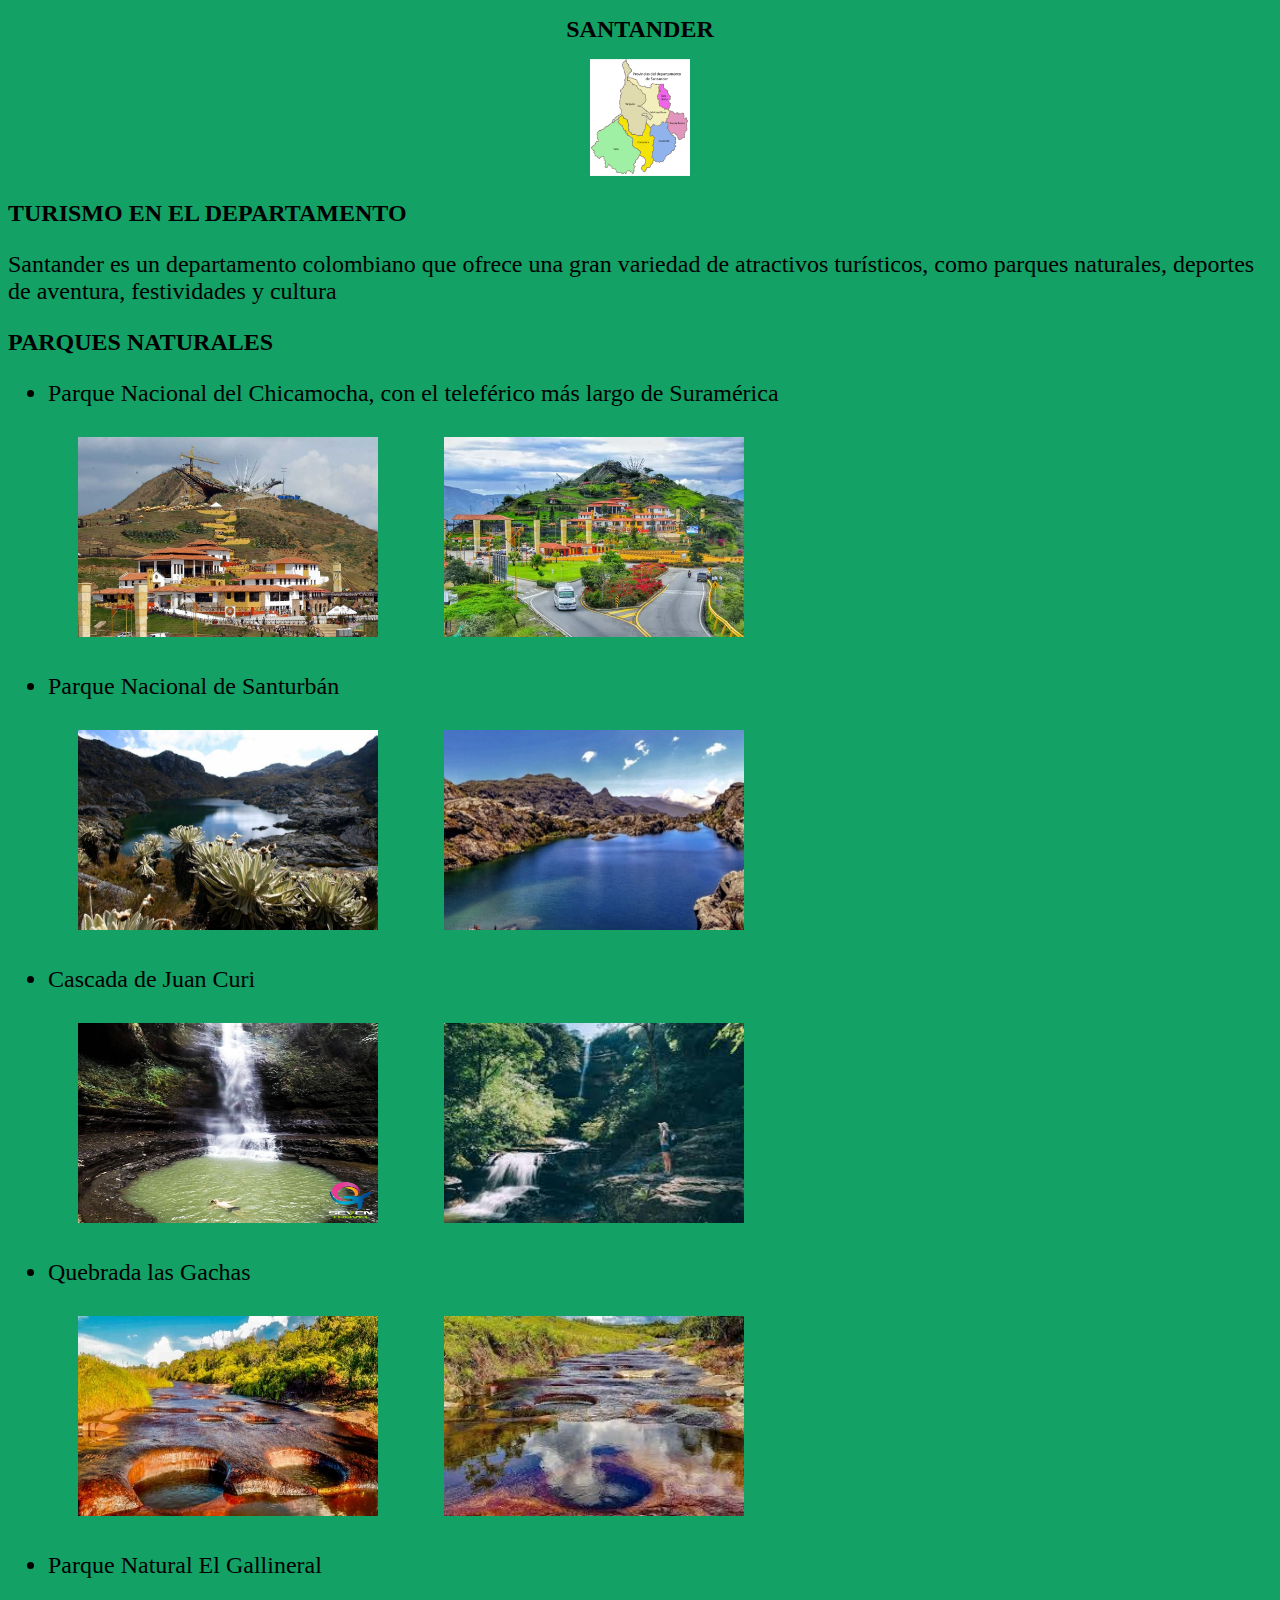
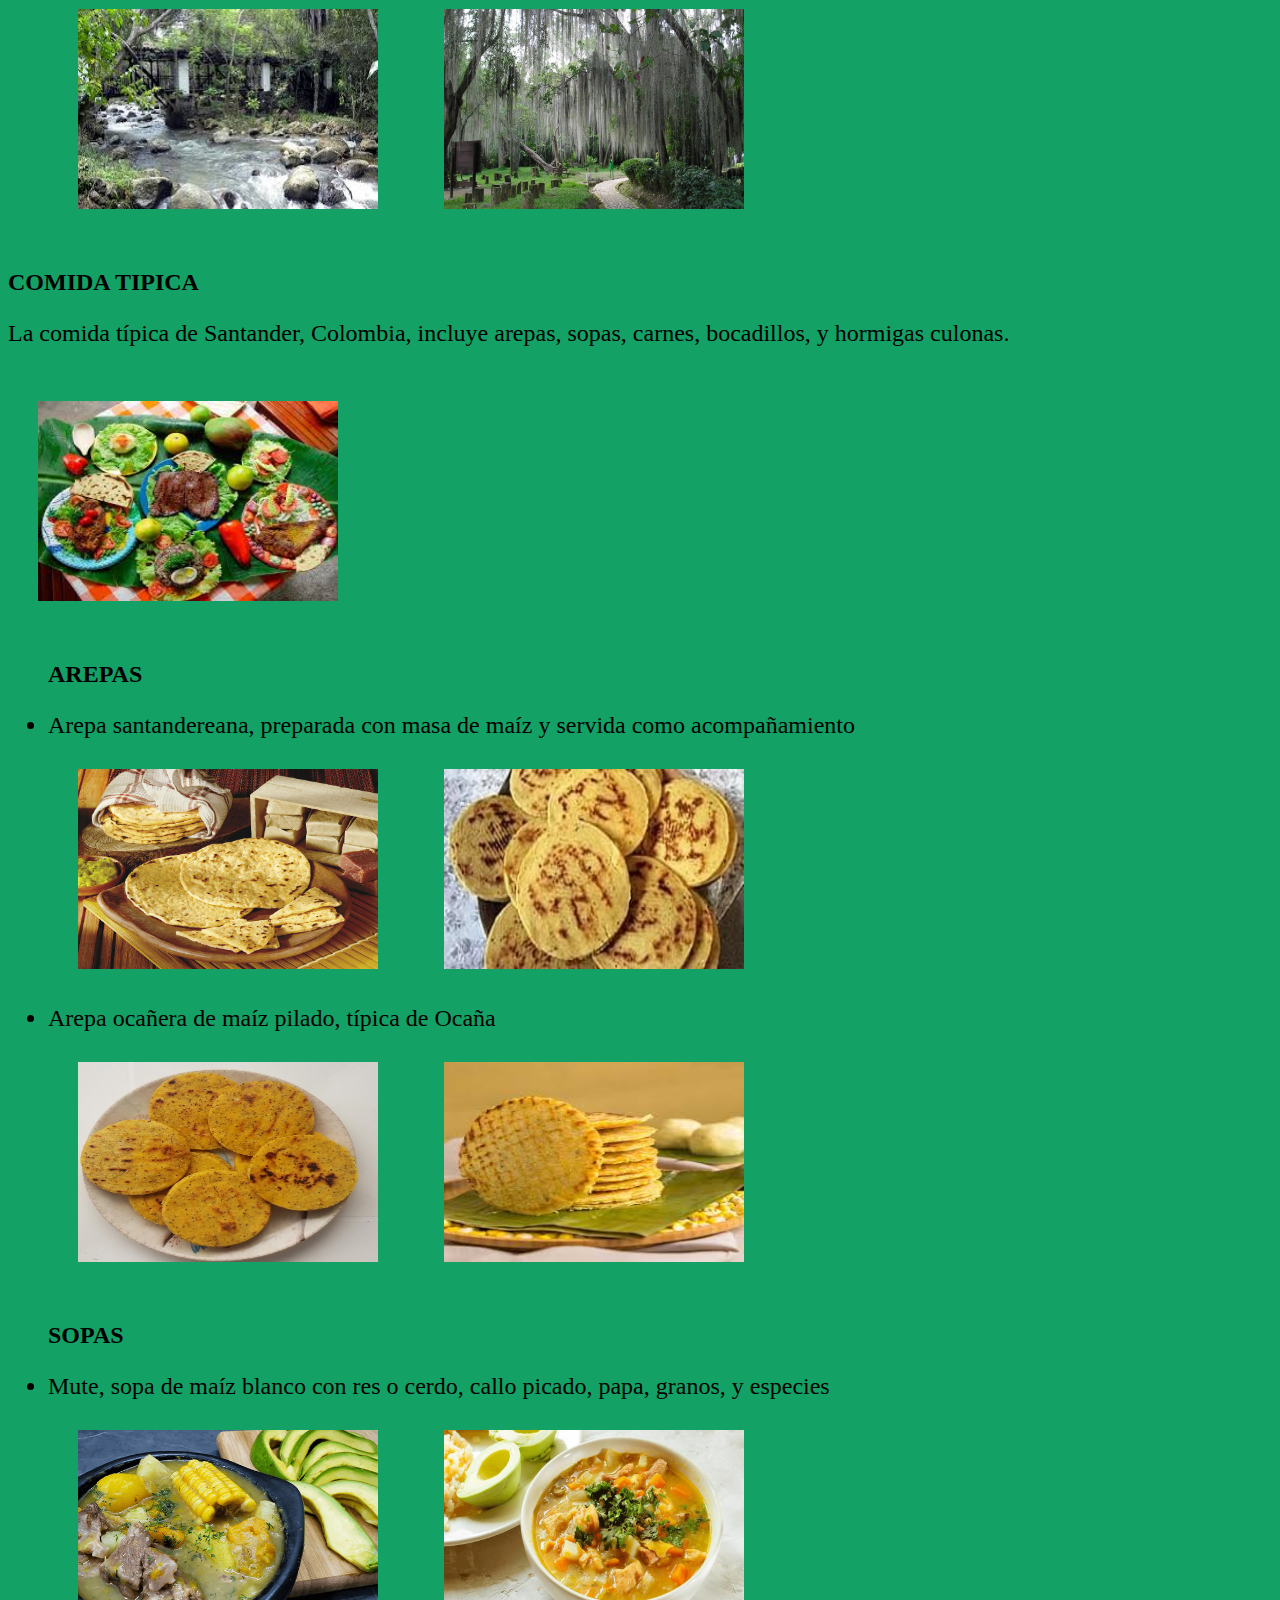
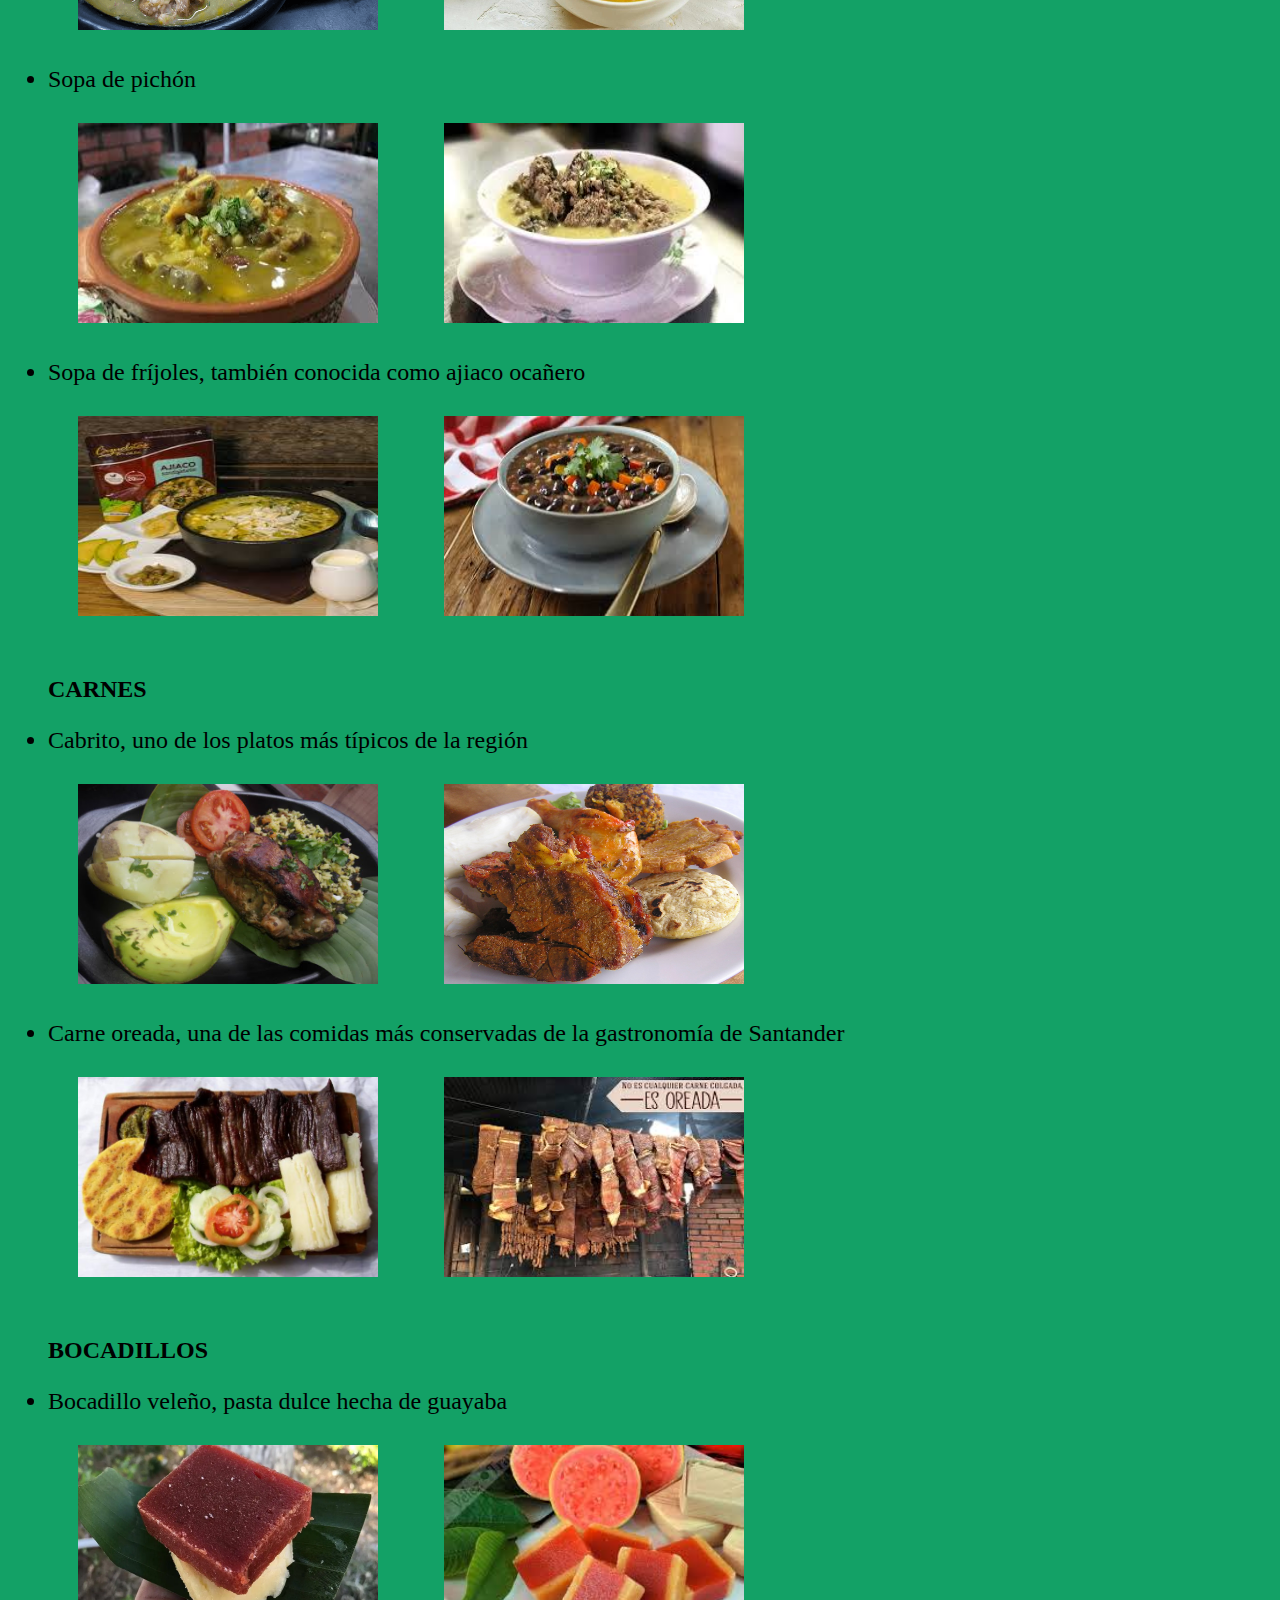
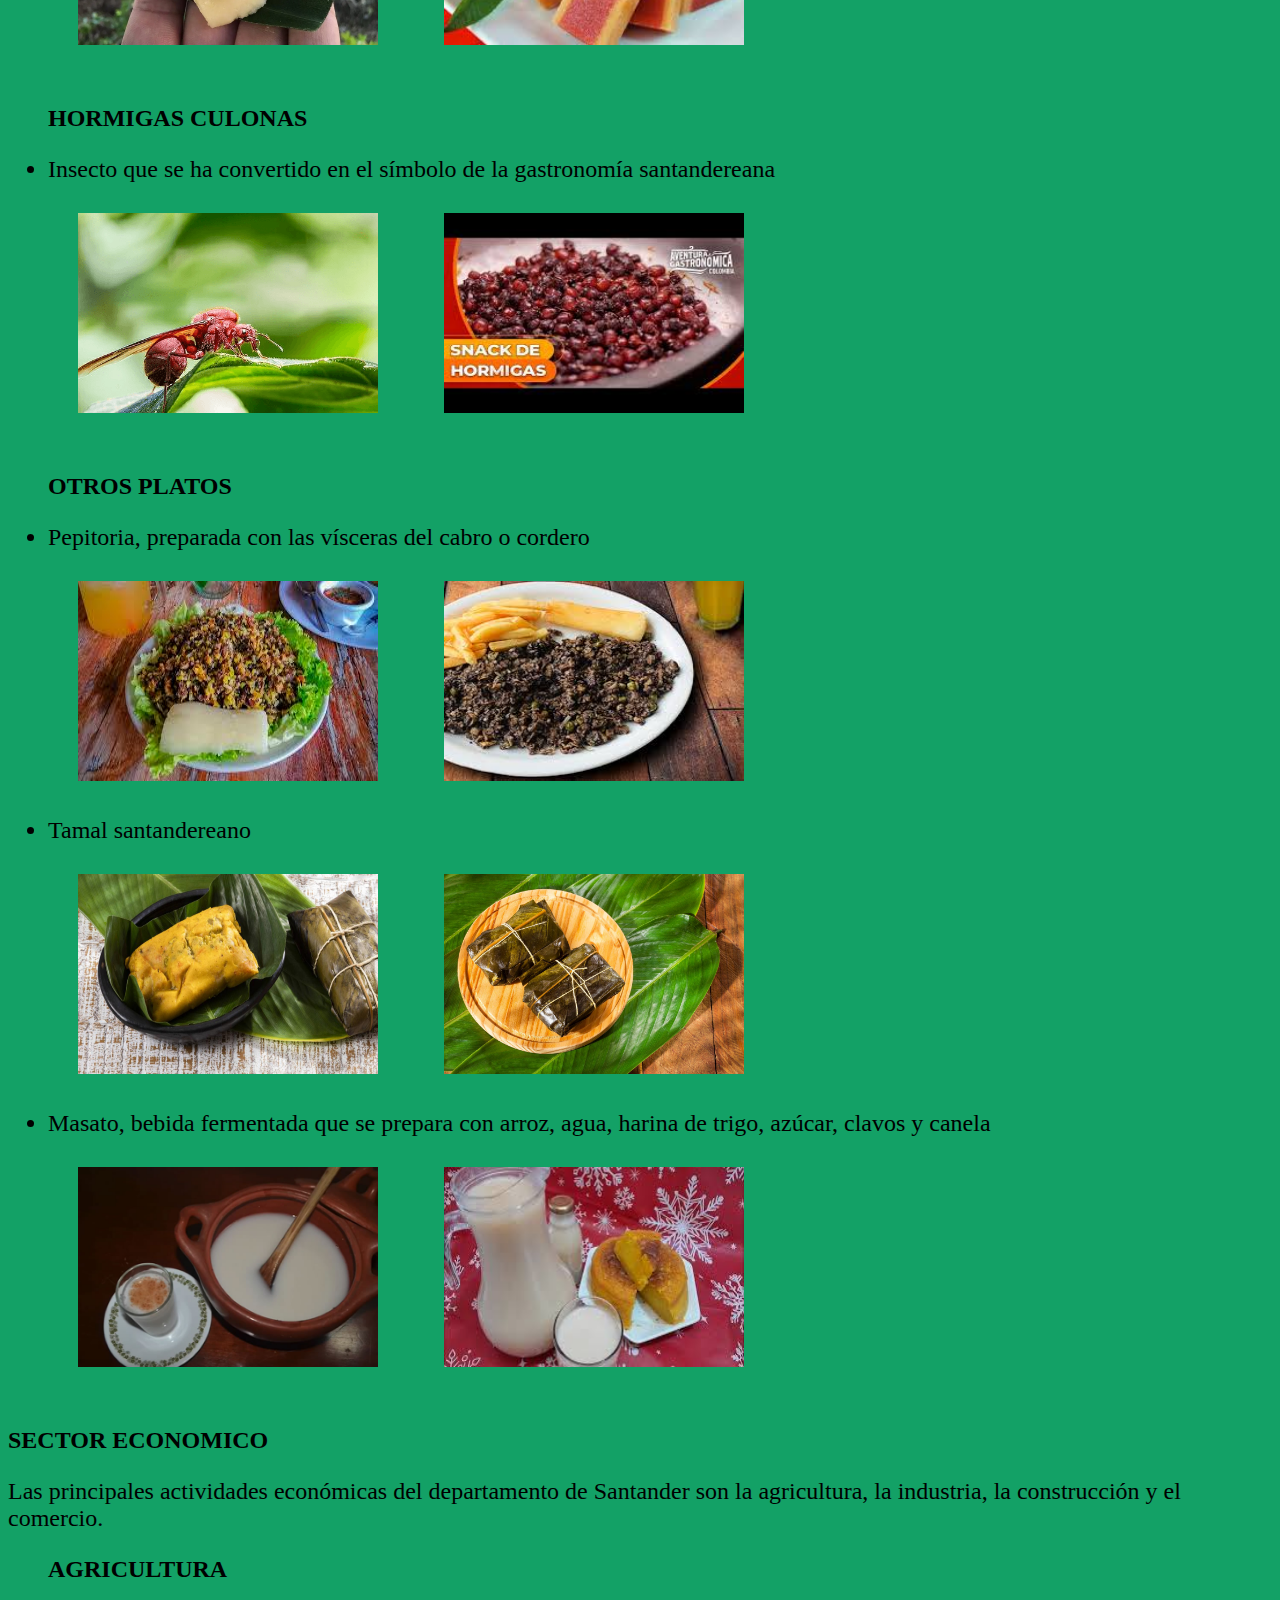
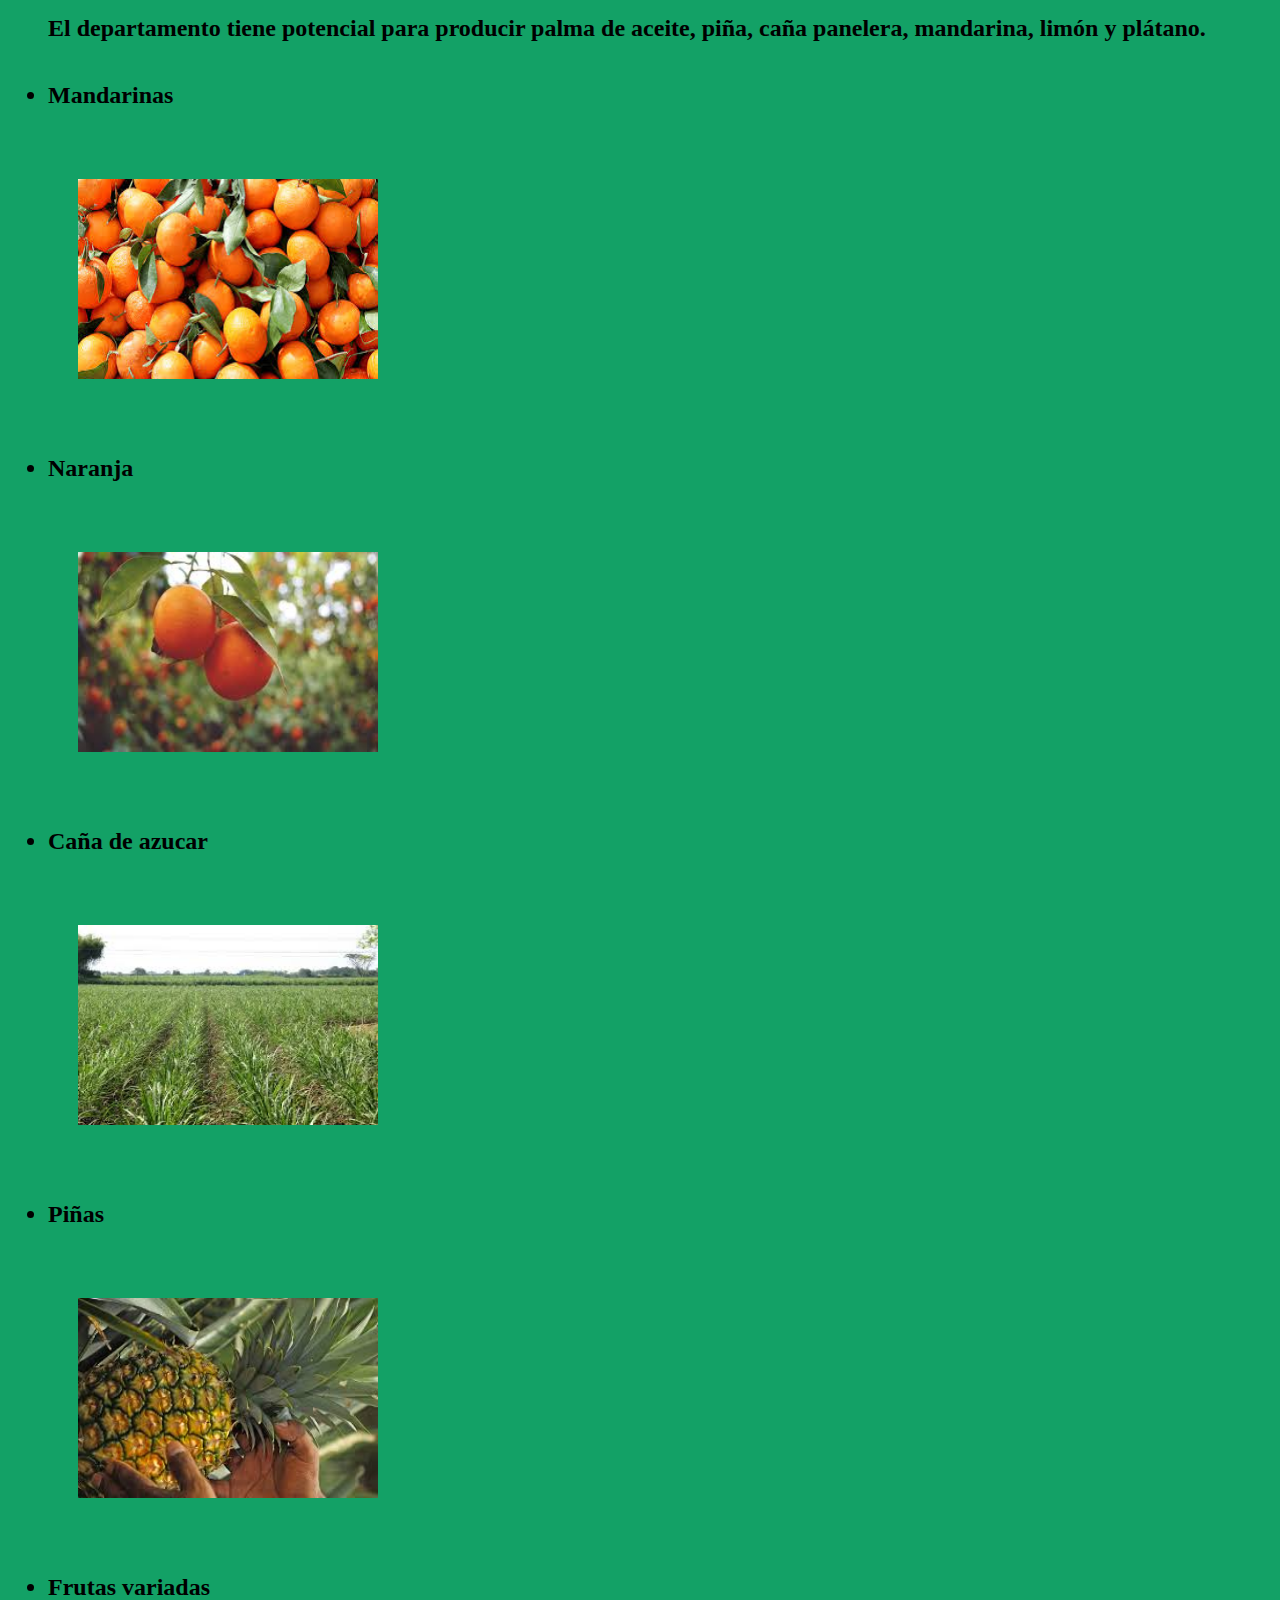
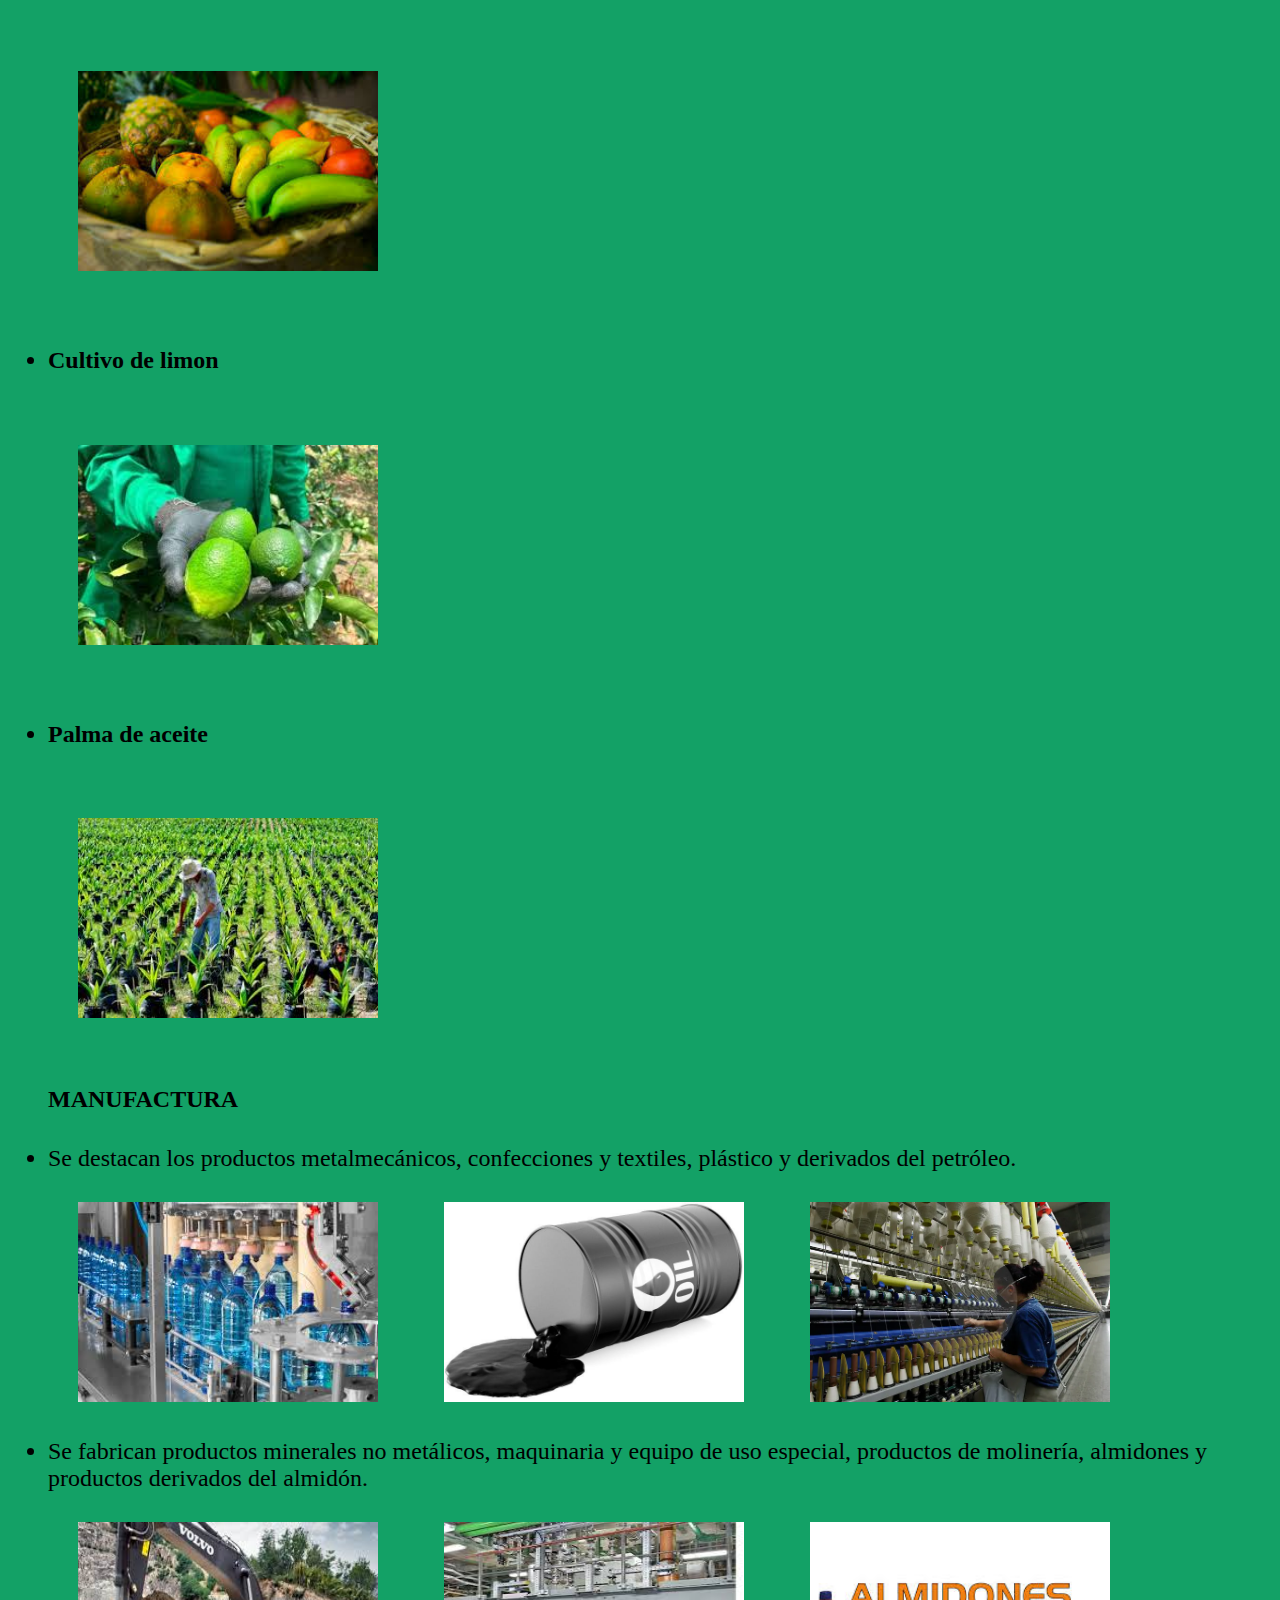
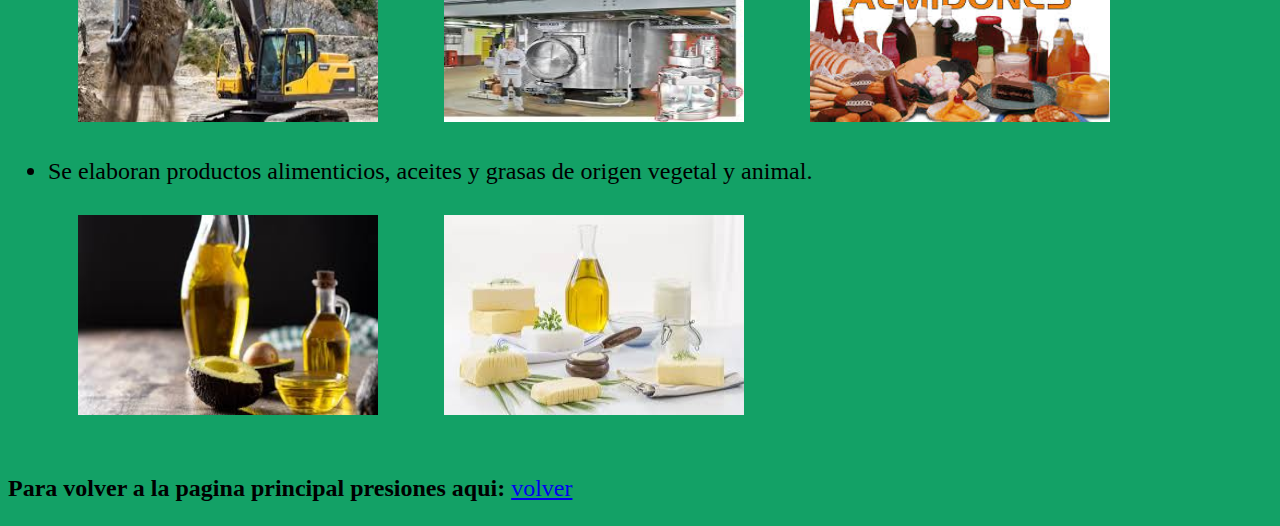
==== santander.html @ e1f6dd70 "initial commit" ====
<!DOCTYPE html>
<html lang="en">
<head>
    <meta charset="UTF-8">
    <meta name="viewport" content="width=device-width, initial-scale=1.0">
    <title>SANTANDER</title>
    <link rel="stylesheet" href="css/stylesantander.css">
</head>
<body>
    <div class="container">
        <h1>SANTANDER</h1>
        <div class="zona">
            <img src="imagenes/350px-Departamento_de_Santander,_Colombia_Mapa.png" alt="">
        </div>
        <div>
        <h3>TURISMO EN EL DEPARTAMENTO</h3>
        <p>Santander es un departamento colombiano que ofrece una gran variedad de atractivos turísticos, como parques naturales, deportes de aventura, festividades y cultura</p>
        </div>
        <div class="turismo">
            <h3>PARQUES NATURALES</h3>
            <ul>
                <li>Parque Nacional del Chicamocha, con el teleférico más largo de Suramérica</li>
                <img src="imagenes/turismo-y-medio-ambiente-santander-centenario.jpg" alt="Parque Chicamocha, Santander">
                <img src="imagenes/thpubInt_700X400_8057.webp" alt="parque Chicamocha">
                <li>Parque Nacional de Santurbán</li>
                <img src="imagenes/56b631e2d1562.jpeg" alt="paramo de santurban">
                <img src="imagenes/thu_paramo_de_santurban_1586319860.jpg" alt="paramo de santurban">
                <li>Cascada de Juan Curi</li>
                <img src="imagenes/cascada-de-juan-curi1.webp" alt="cascada juan curi">
                <img src="imagenes/images (2).jpeg" alt="cascada-de-juan-curi">
                <li>Quebrada las Gachas</li>
                <img src="imagenes/quebrada-las-gachas-3acx640.jpg" alt="quebrada las gachas">
                <img src="imagenes/descarga.jpeg" alt="quebrada las gachas">
                <li>Parque Natural El Gallineral</li>
                <img src="imagenes/images (3).jpeg" alt="parque Gallineral">
                <img src="imagenes/parque-el-gallineral-san-gil-4.jpg" alt="parque Gallineral">
            </ul>
        </div>
        <div class="comida">
            <h3>COMIDA TIPICA</h3>
            <p>La comida típica de Santander, Colombia, incluye arepas, sopas, carnes, bocadillos, y hormigas culonas.</p>
            <img src="imagenes/descarga (1).jpeg" alt="comida tipica">
            <ul>
                <h3>AREPAS</h3>
                <li>Arepa santandereana, preparada con masa de maíz y servida como acompañamiento</li>
                <img src="imagenes/arepas-1.jpg" alt="arepa santandereana">
                <img src="imagenes/arepa-santandereana_web.jpg.webp" alt="arepa santandereana">
                <li>Arepa ocañera de maíz pilado, típica de Ocaña</li>
                <img src="imagenes/arepa.jpg" alt="arepa de maiz pelado">
                <img src="imagenes/images (4).jpeg" alt="arepa de maiz pelado">
                <h3>SOPAS</h3>
                <li>Mute, sopa de maíz blanco con res o cerdo, callo picado, papa, granos, y especies</li>
                <img src="imagenes/E3L5RPTEFZFFVA2THGQPKE2WDA.png" alt="sancocho">
                <img src="imagenes/mute-santandereano-1591.gif" alt="mute santandereano">
                <li>Sopa de pichón</li>
                <img src="imagenes/caldo de pichon.jpeg" alt="caldo de pichon">
                <img src="imagenes/sopa de pichon.jpeg" alt="sopa de pichon">
                <li>Sopa de fríjoles, también conocida como ajiaco ocañero</li>
                <img src="imagenes/ajiaco.jpeg" alt="ajiaco santandereano">
                <img src="imagenes/frijol.jpeg" alt="sopa de frijoles">
                <h3>CARNES</h3>
                <li>Cabrito, uno de los platos más típicos de la región</li>
                <img src="imagenes/cabro santandereano.jpg" alt="cabro santandereano">
                <img src="imagenes/cabro.jpg" alt="cabro santandereano">
                <li>Carne oreada, una de las comidas más conservadas de la gastronomía de Santander</li>
                <img src="imagenes/carne oreada.jpeg" alt="carne oreada">
                <img src="imagenes/carne.jpeg" alt="carne oreada">
                <h3>BOCADILLOS</h3>
                <li>Bocadillo veleño, pasta dulce hecha de guayaba</li>
                <img src="imagenes/bocadillo veleño.webp" alt="bocadillo">
                <img src="imagenes/bocadillo.jpeg" alt="bocadillo veleño">
                <h3>HORMIGAS CULONAS</h3>
                <li>Insecto que se ha convertido en el símbolo de la gastronomía santandereana</li>
                <img src="imagenes/hormiga culona.png" alt="hormiga culona">
                <img src="imagenes/hormigas.jpeg" alt="hormigas culonas">
                <h3>OTROS PLATOS</h3>
                <li>Pepitoria, preparada con las vísceras del cabro o cordero</li>
                <img src="imagenes/pepitoria santandereana.jpeg" alt="pepitoria santandereana">
                <img src="imagenes/pepitoria.jpeg" alt="pepitoria santandereana">
                <li>Tamal santandereano</li>
                <img src="imagenes/tamal santandereano.jpeg" alt="tamal santandereano">
                <img src="imagenes/tamal.jpg" alt="tamal santandereano">
                <li>Masato, bebida fermentada que se prepara con arroz, agua, harina de trigo, azúcar, clavos y canela</li>
                <img src="imagenes/masato de arroz.jpg" alt="masato de arroz">
                <img src="imagenes/masato.jpeg" alt="masato de arroz">
            </ul>
        </div>
        <div class="economia">
            <h3>SECTOR ECONOMICO</h3>
            <P>Las principales actividades económicas del departamento de Santander son la agricultura, la industria, la construcción y el comercio.</P>
            <Ul>
                <h3>AGRICULTURA</h3>
                <h4>El departamento tiene potencial para producir palma de aceite, piña, caña panelera, mandarina, limón y plátano. </h4>
                <li><h5>Mandarinas</5></li>
                <img src="imagenes/mandarina.jpeg" alt="mandarina">
                <li><h5>Naranja</h5></li>
                <img src="imagenes/naranja.jpeg" alt="naranja">
                <li><h5>Caña de azucar</h5></li>
                <img src="imagenes/caña de azucar.jpeg" alt="caña de azucar">
                <li><h5>Piñas</h5></li>
                <img src="imagenes/piña.jpeg" alt="piña">
                <li><h5>Frutas variadas</h5></li>
                <img src="imagenes/frutas.jpeg" alt="frutas">
                <li><h5>Cultivo de limon</h5></li>
                <img src="imagenes/limon.jpeg" alt="limon">
                <li><h5>Palma de aceite</h5></li>
                <img src="imagenes/palma de aceite.jpeg" alt="palma de aceite">
                <h4>MANUFACTURA</h4>
                <li>Se destacan los productos metalmecánicos, confecciones y textiles, plástico y derivados del petróleo.</li>
                <img src="imagenes/derivados.jpeg" alt="derivados del petroleo">
                <img src="imagenes/petroleo.jpeg" alt="petroleo">
                <img src="imagenes/textiles.webp" alt="textiles">
                <li>Se fabrican productos minerales no metálicos, maquinaria y equipo de uso especial, productos de molinería, almidones y productos derivados del almidón.</li>
                <img src="imagenes/maquinaria.jpeg" alt="maquinaria">
                <img src="imagenes/almidones.jpeg" alt=" creacion almidones">
                <img src="imagenes/productos.jpeg" alt="productos almidones">
                <li>Se elaboran productos alimenticios, aceites y grasas de origen vegetal y animal.</li>
                <img src="imagenes/aceites.jpeg" alt="aceites">
                <img src="imagenes/grasas.jpeg" alt="grasas">
            </Ul>
        </div>
        <p><strong>Para volver a la pagina principal presiones aqui:</strong> <a href="index.html">volver</a></p>
    </div>
</body>
</html>
---- css/stylesantander.css ----
h1{
    text-align: center;

}
.container .zona img{
    display: flex;
    align-items: center;
    width: 100px;
    margin: auto;
    right: 100vh;
}
*{
    background-color: rgb(19, 161, 102);
    font-size: x-large;
}
p{
    font-size: x-large;
}
.container .turismo  img{
    width: 300px;
    height: 200px;
    right: 100vh;
    padding: 30px;
}
.container .turismo li{
    font-size: x-large;
}
.container .comida img{
    width: 300px;
    height: 200px;
    right: 100vh;
    padding: 30px;
}
.container .economia img{
    width: 300px;
    height: 200px;
    right: 100vh;
    padding: 30px;
}
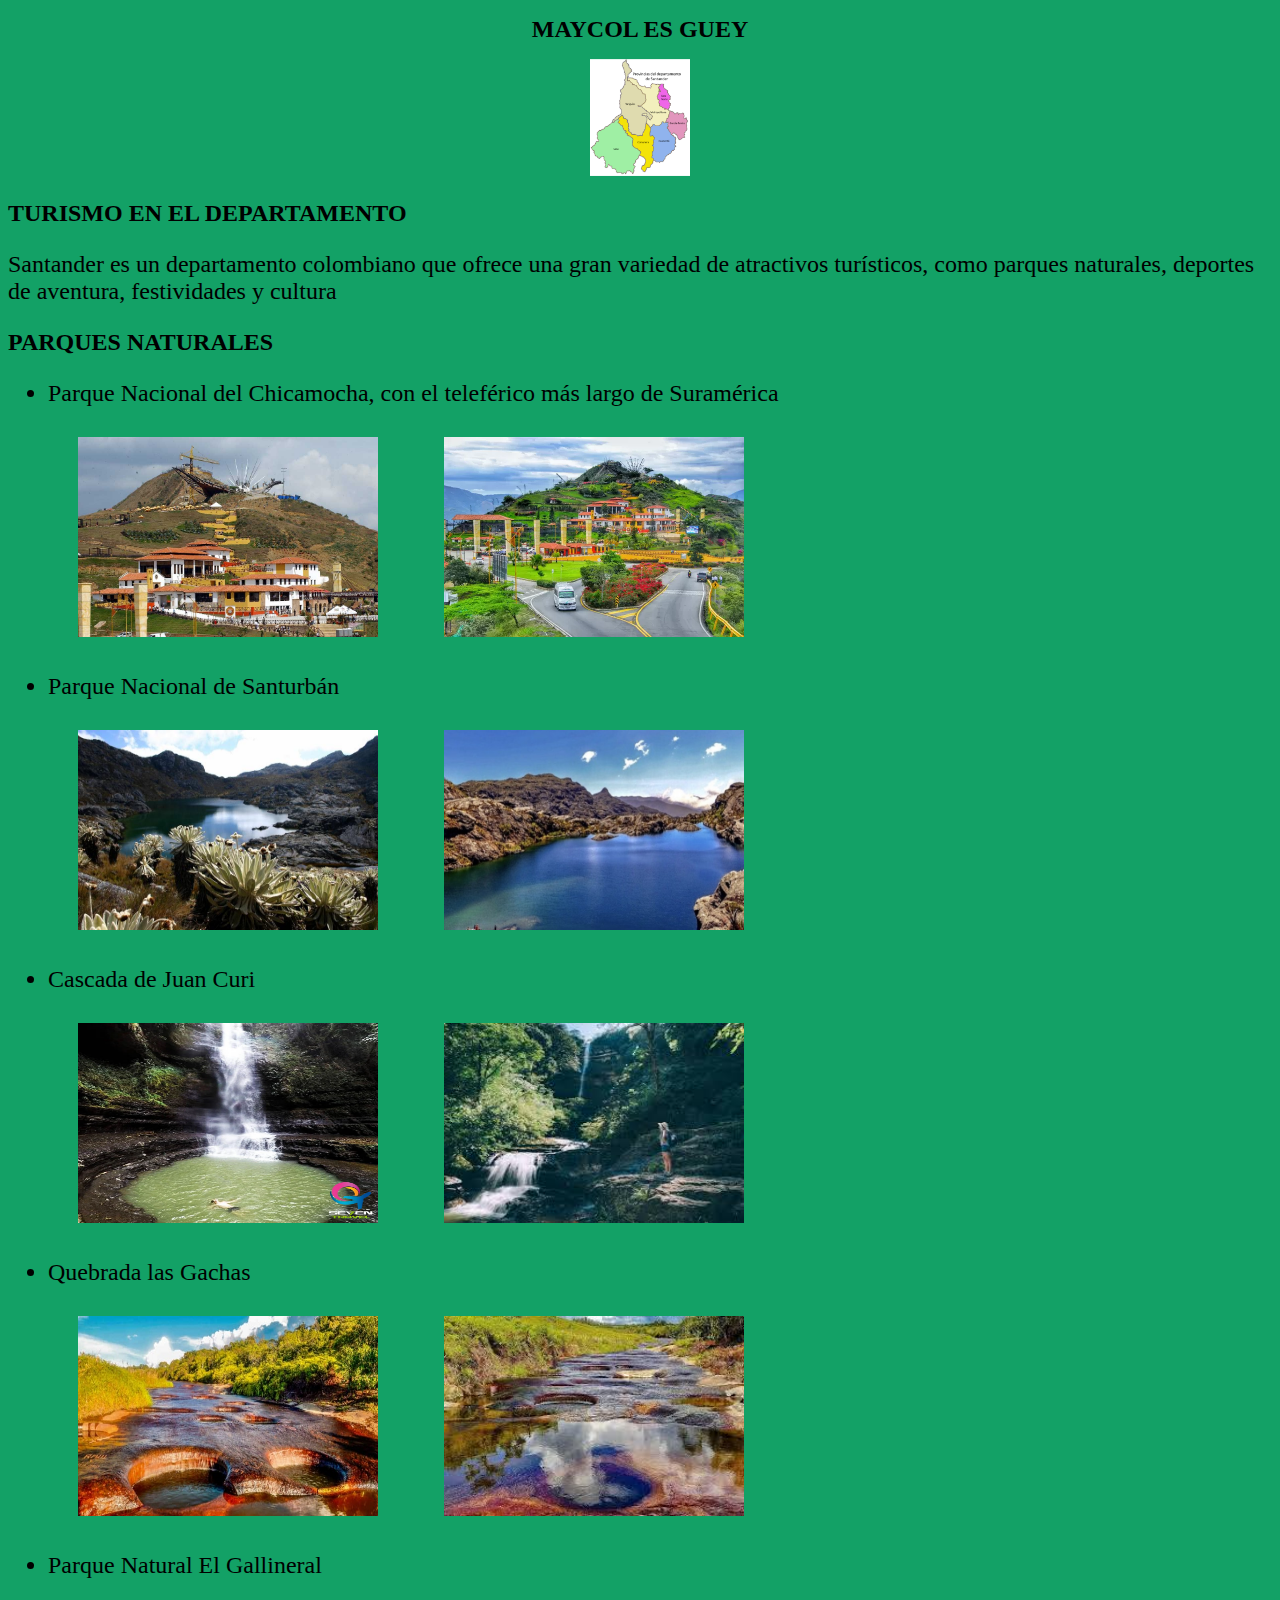
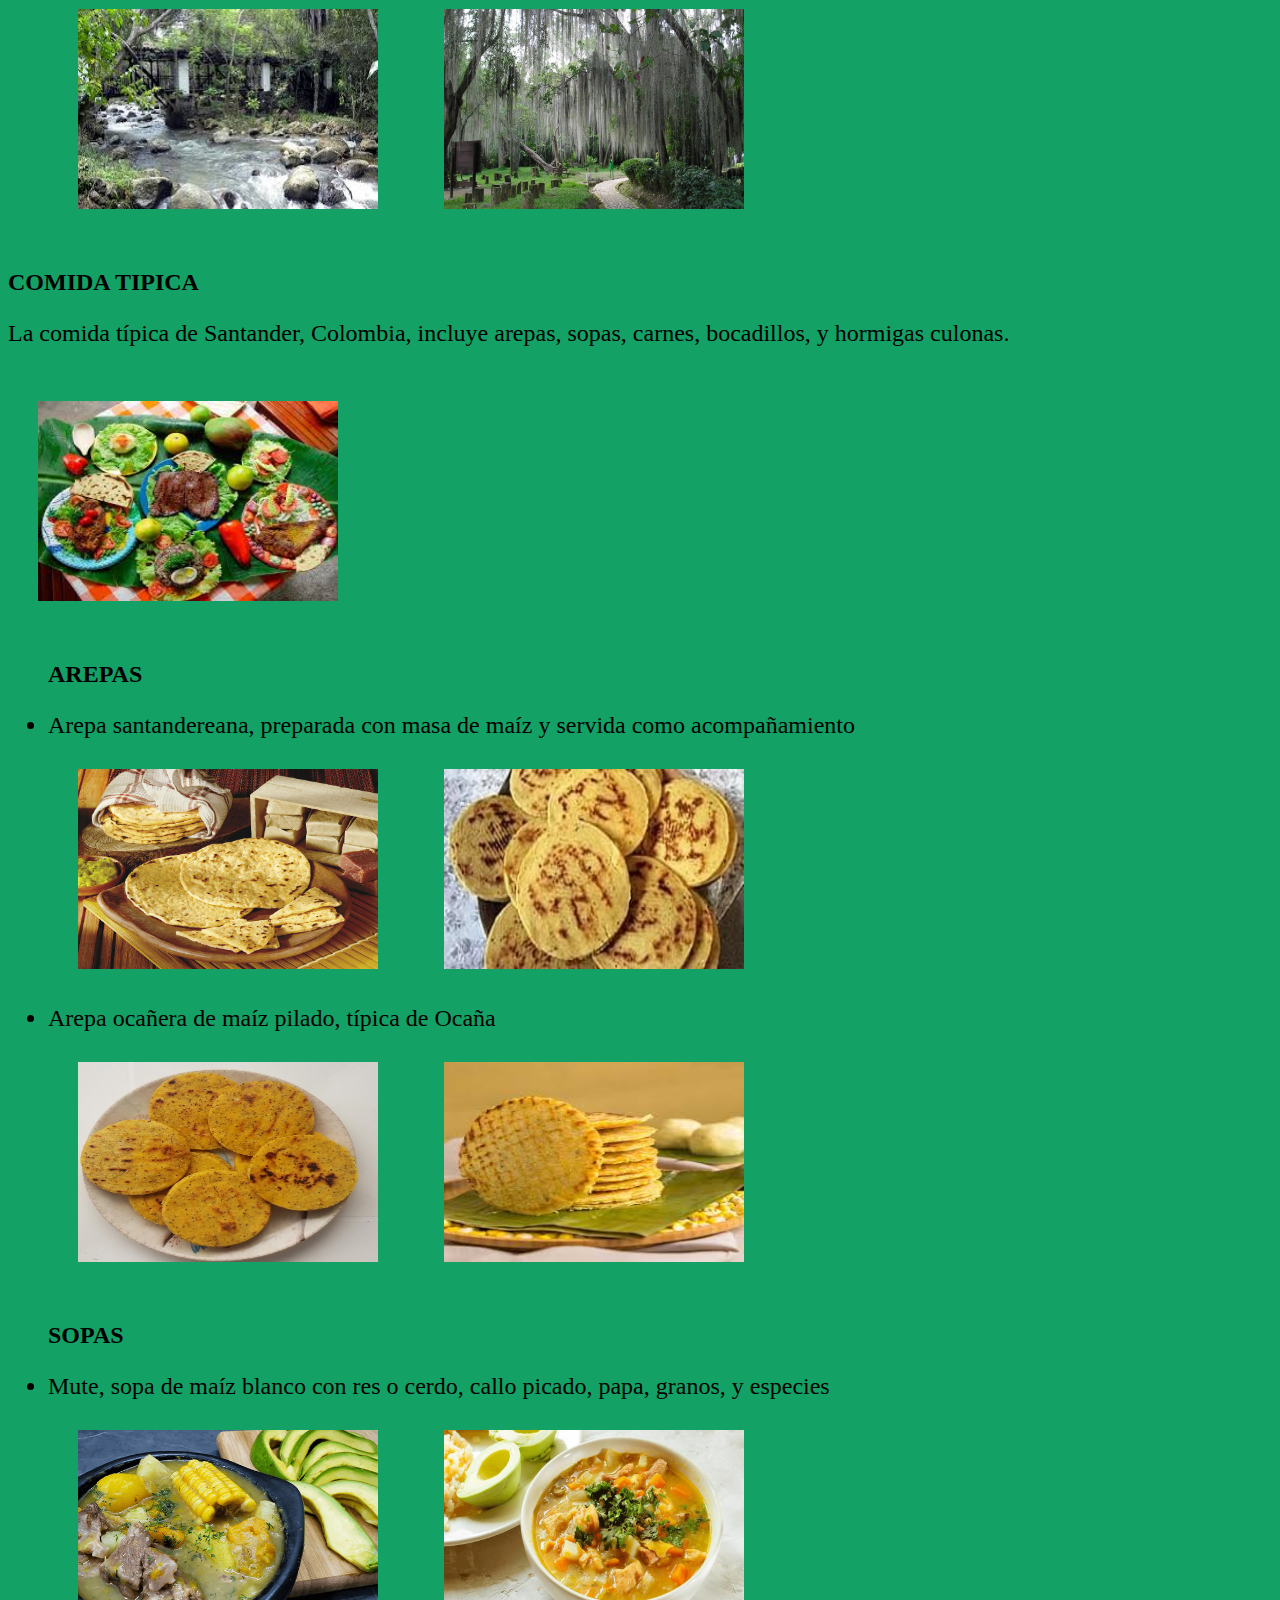
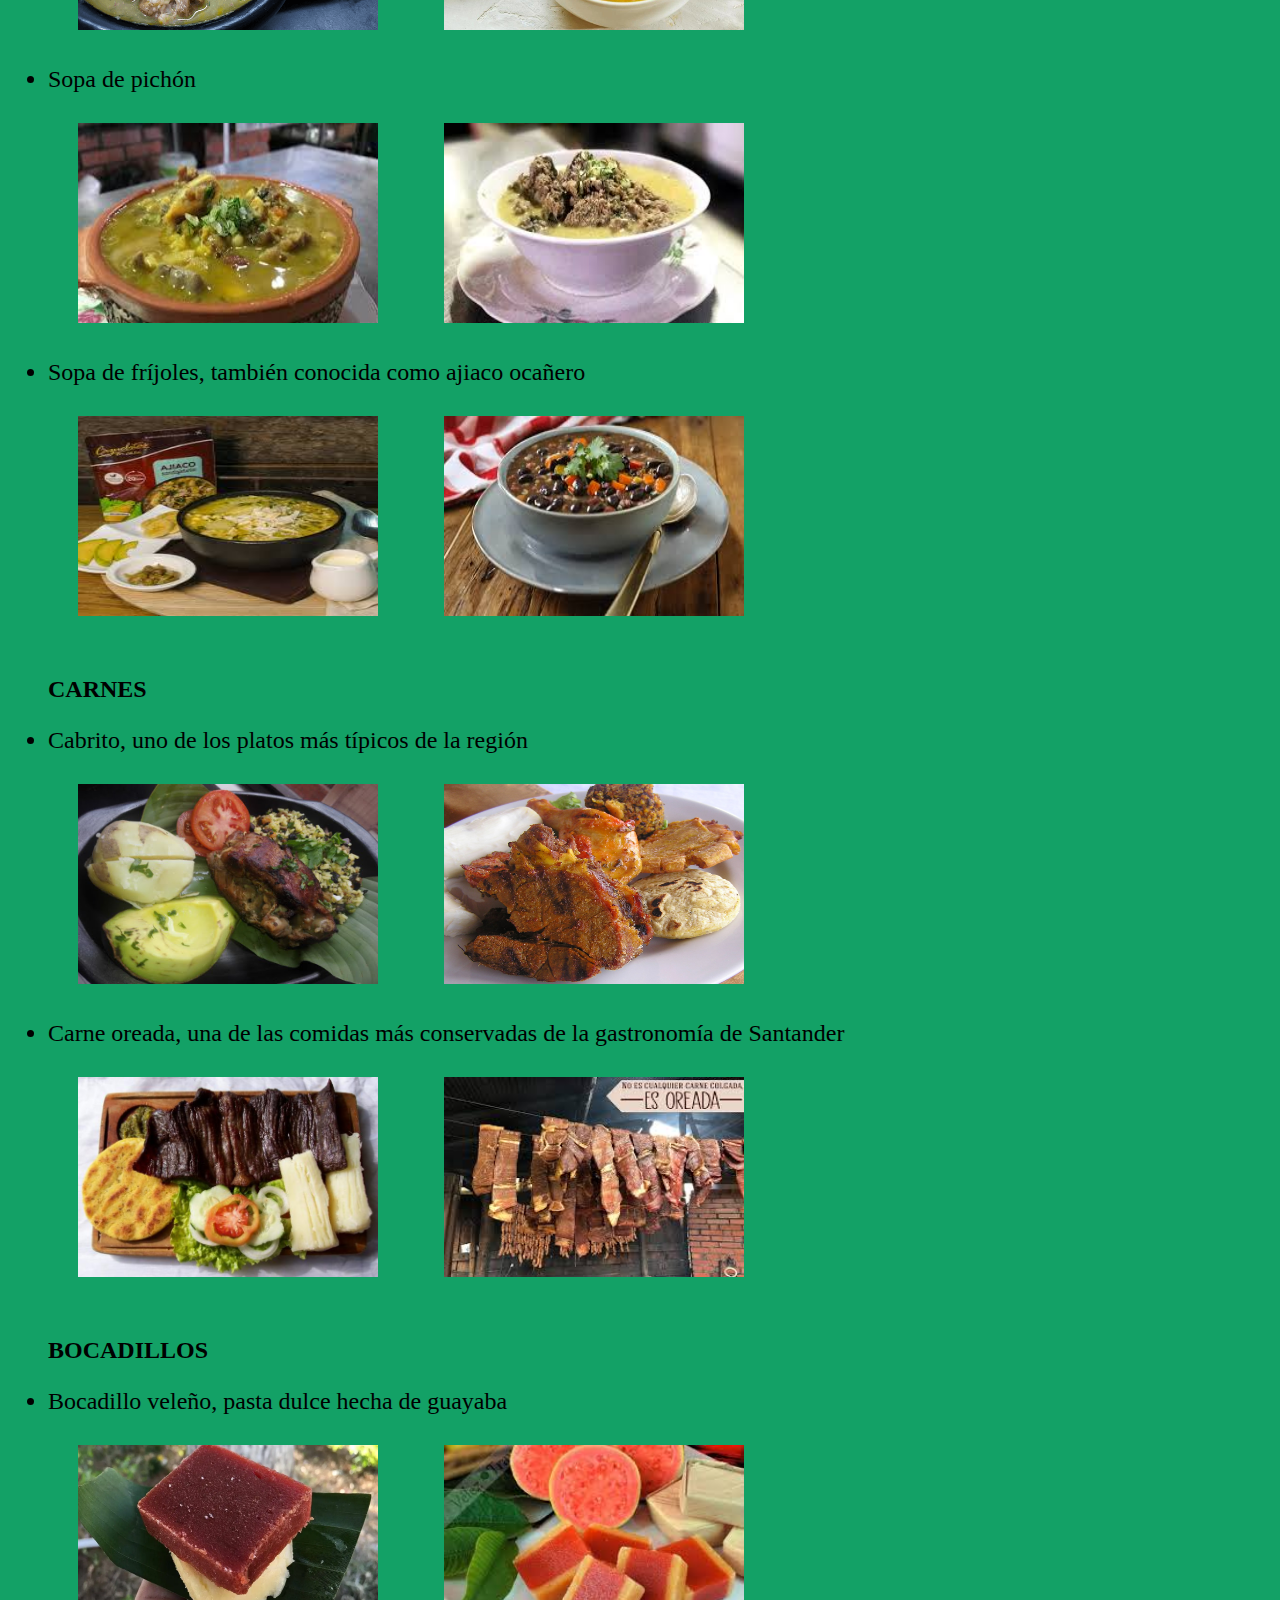
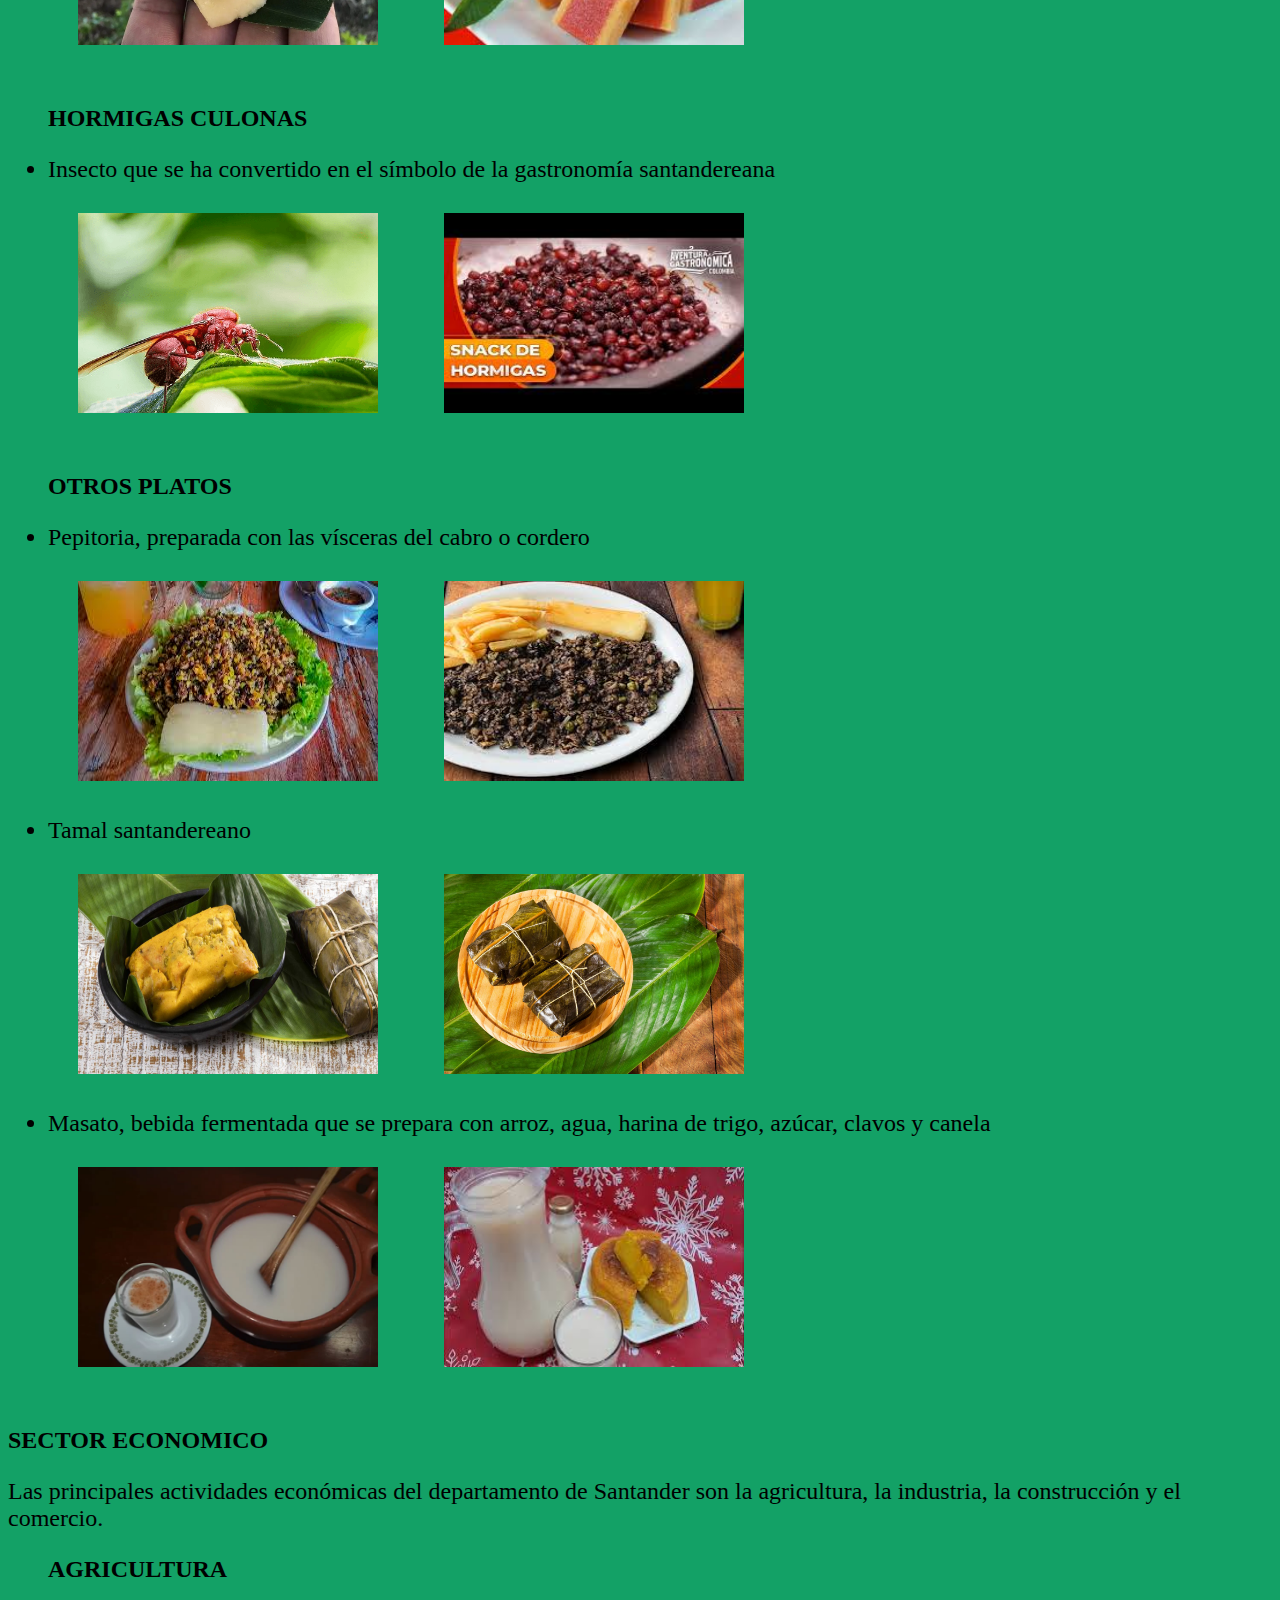
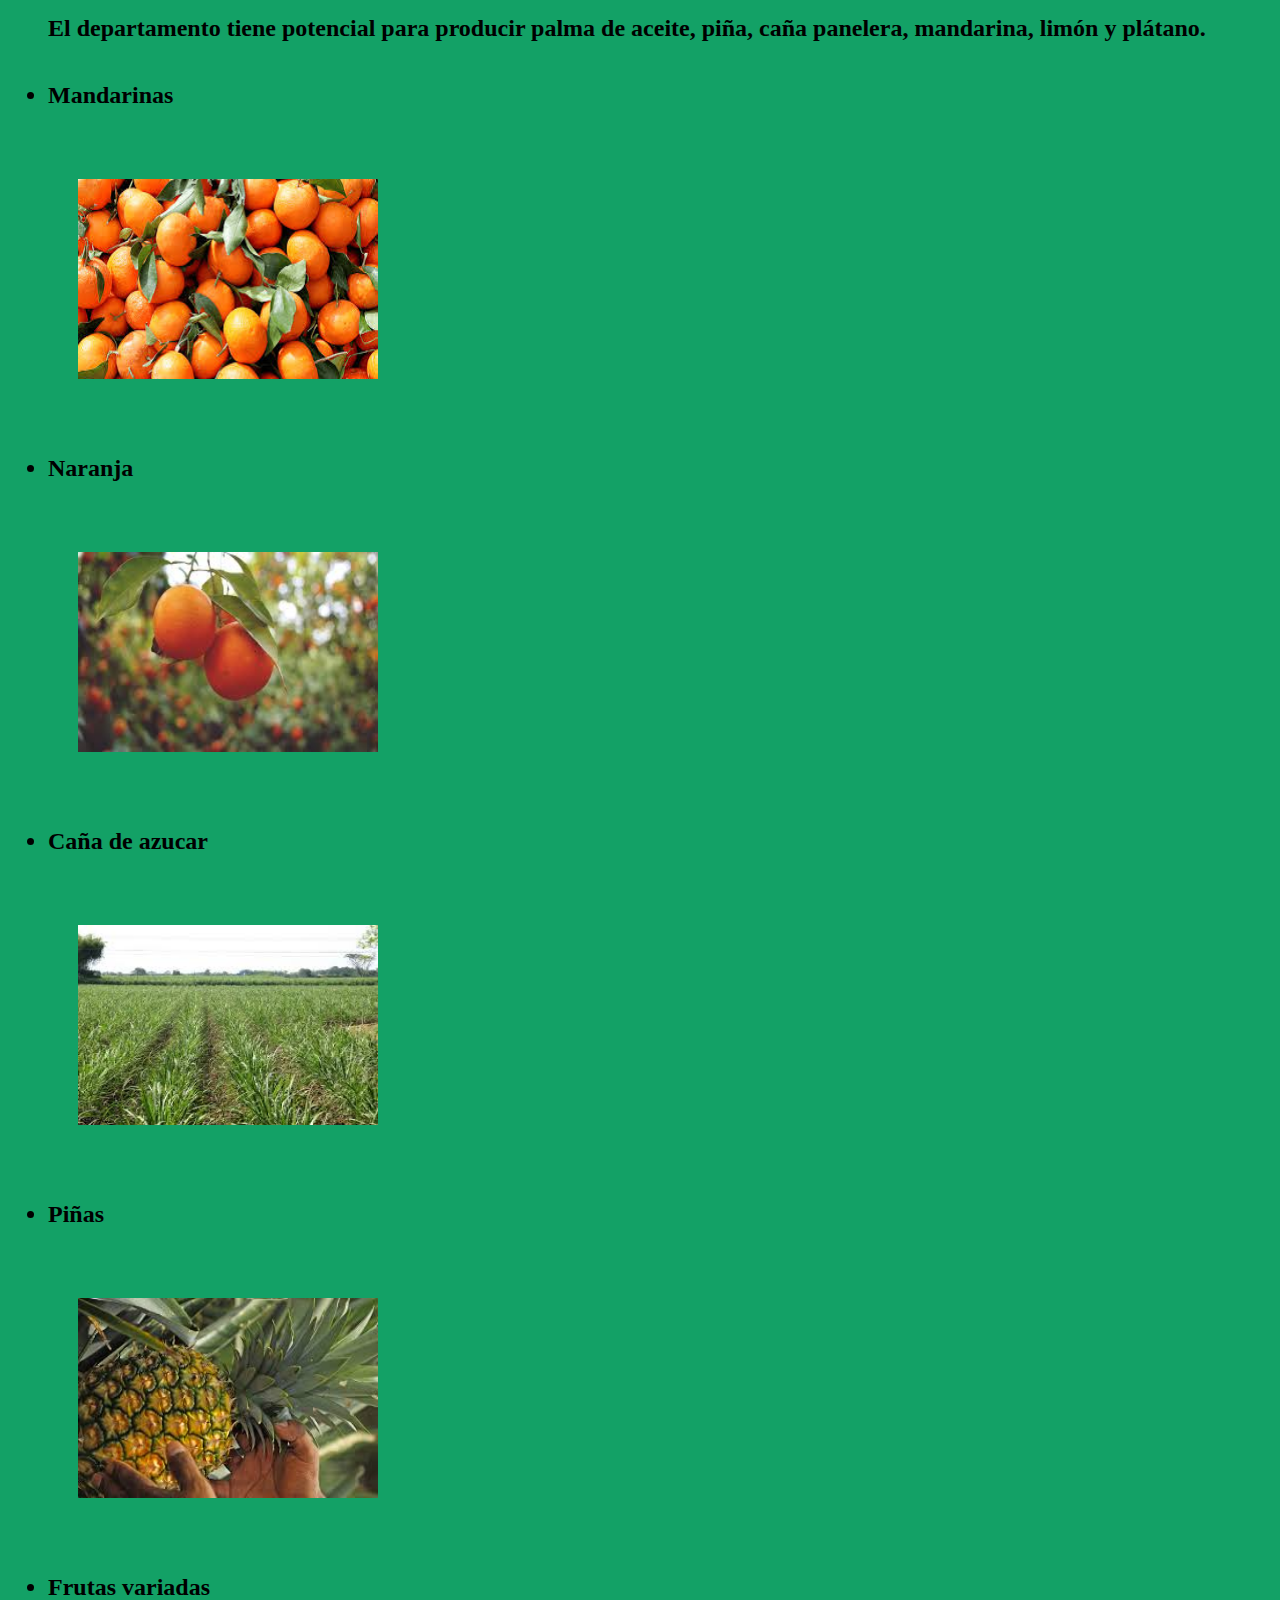
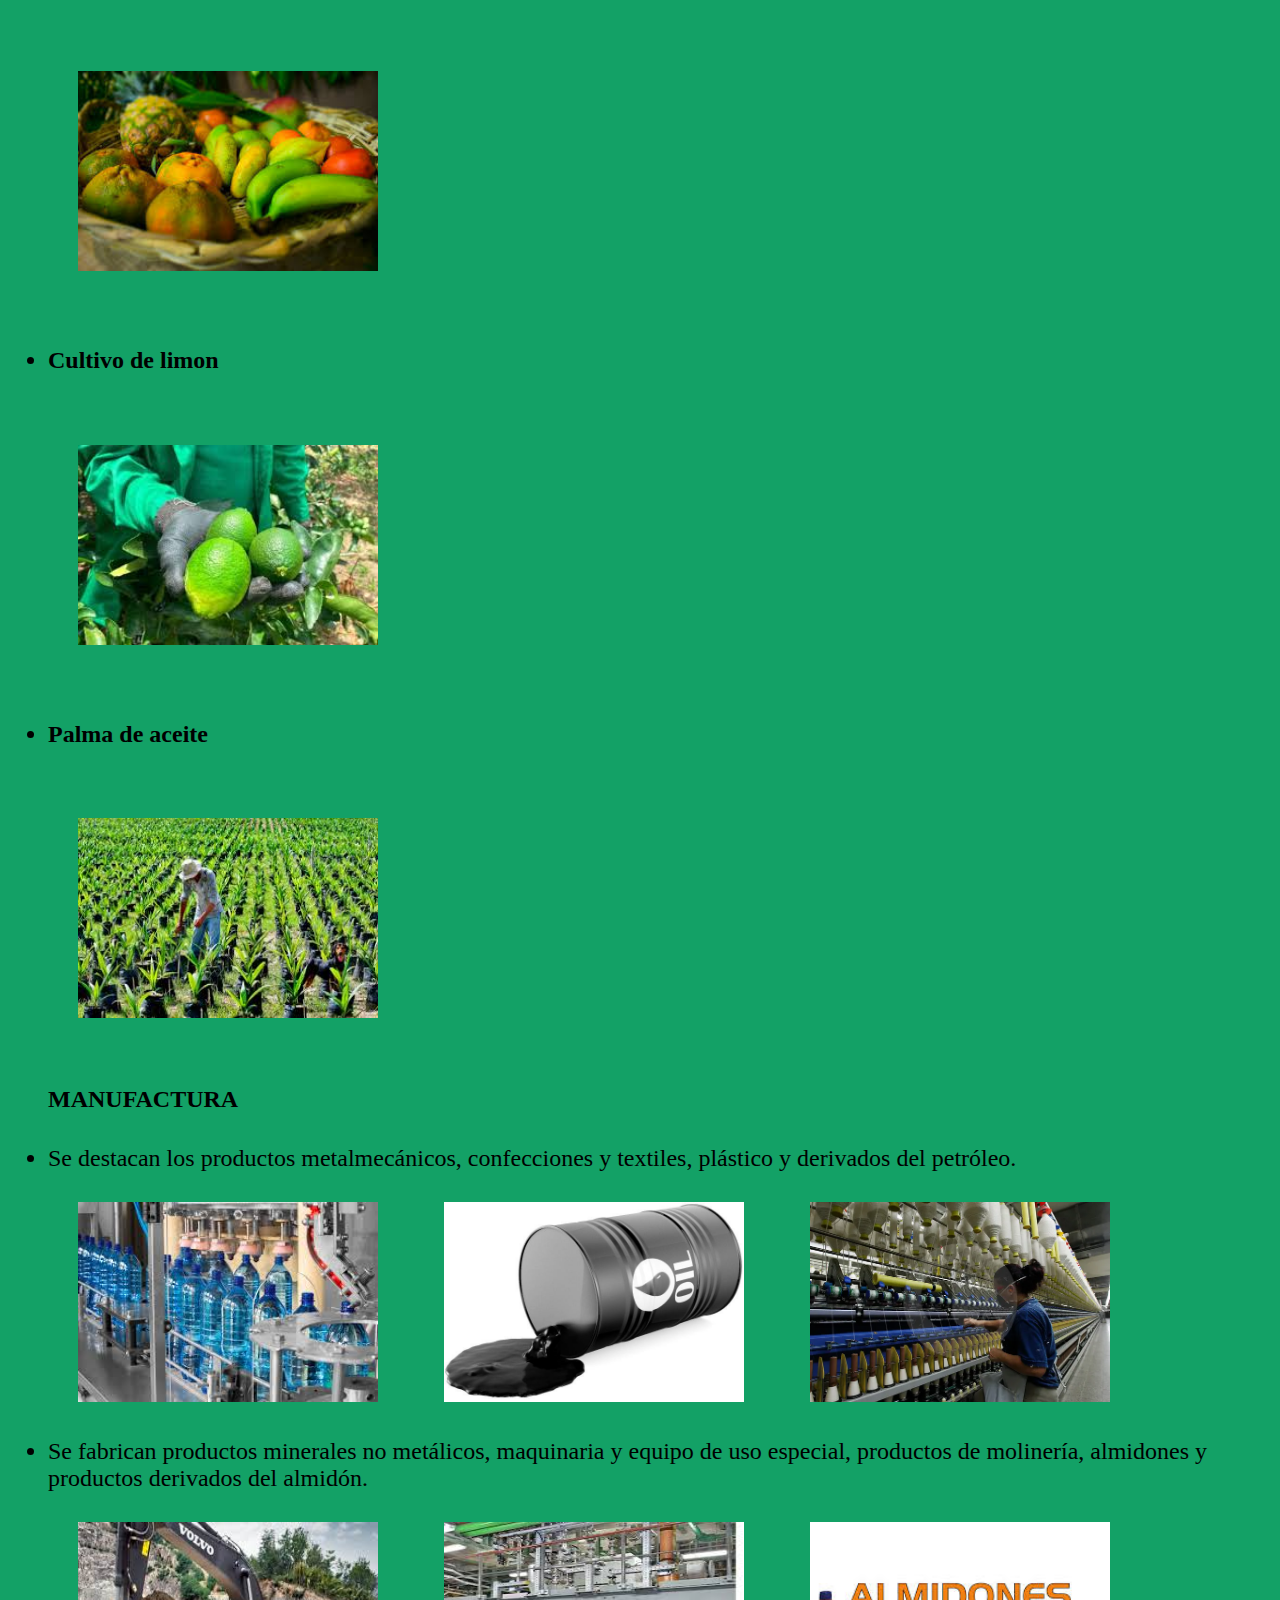
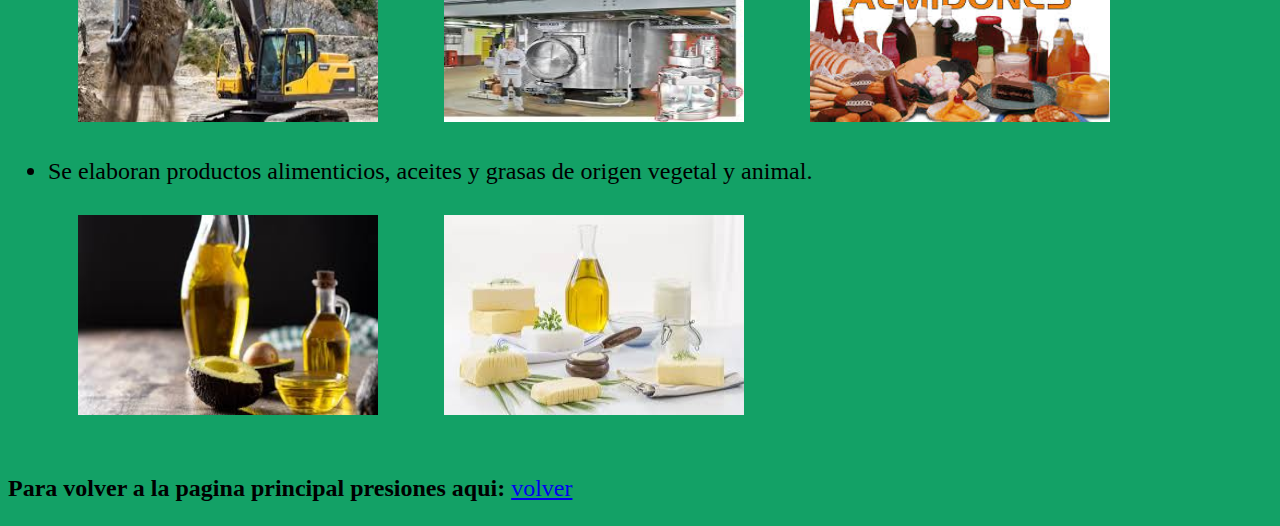
==== commit 2da5484f: "arreglos" ====
--- a/santander.html
+++ b/santander.html
@@ -8,7 +8,7 @@
 </head>
 <body>
     <div class="container">
-        <h1>SANTANDER</h1>
+        <h1>MAYCOL ES GUEY</h1>
         <div class="zona">
             <img src="imagenes/350px-Departamento_de_Santander,_Colombia_Mapa.png" alt="">
         </div>
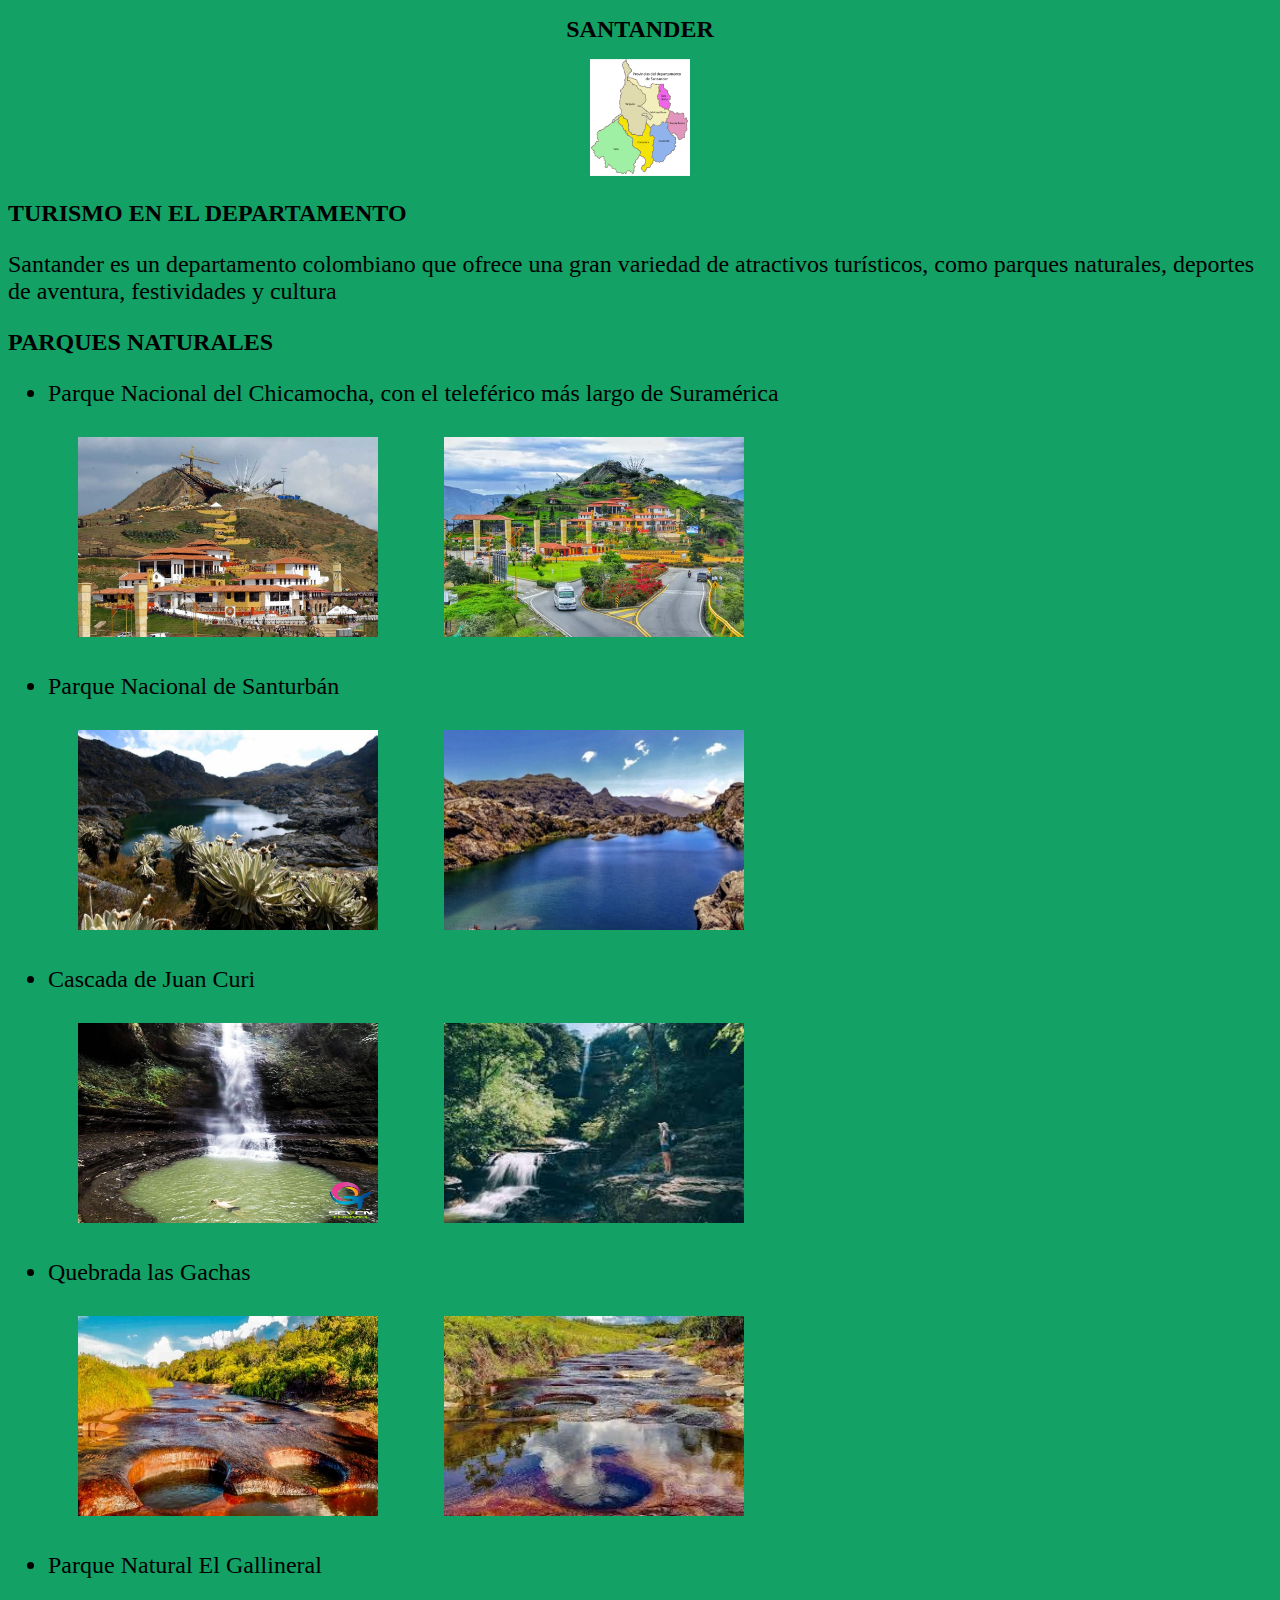
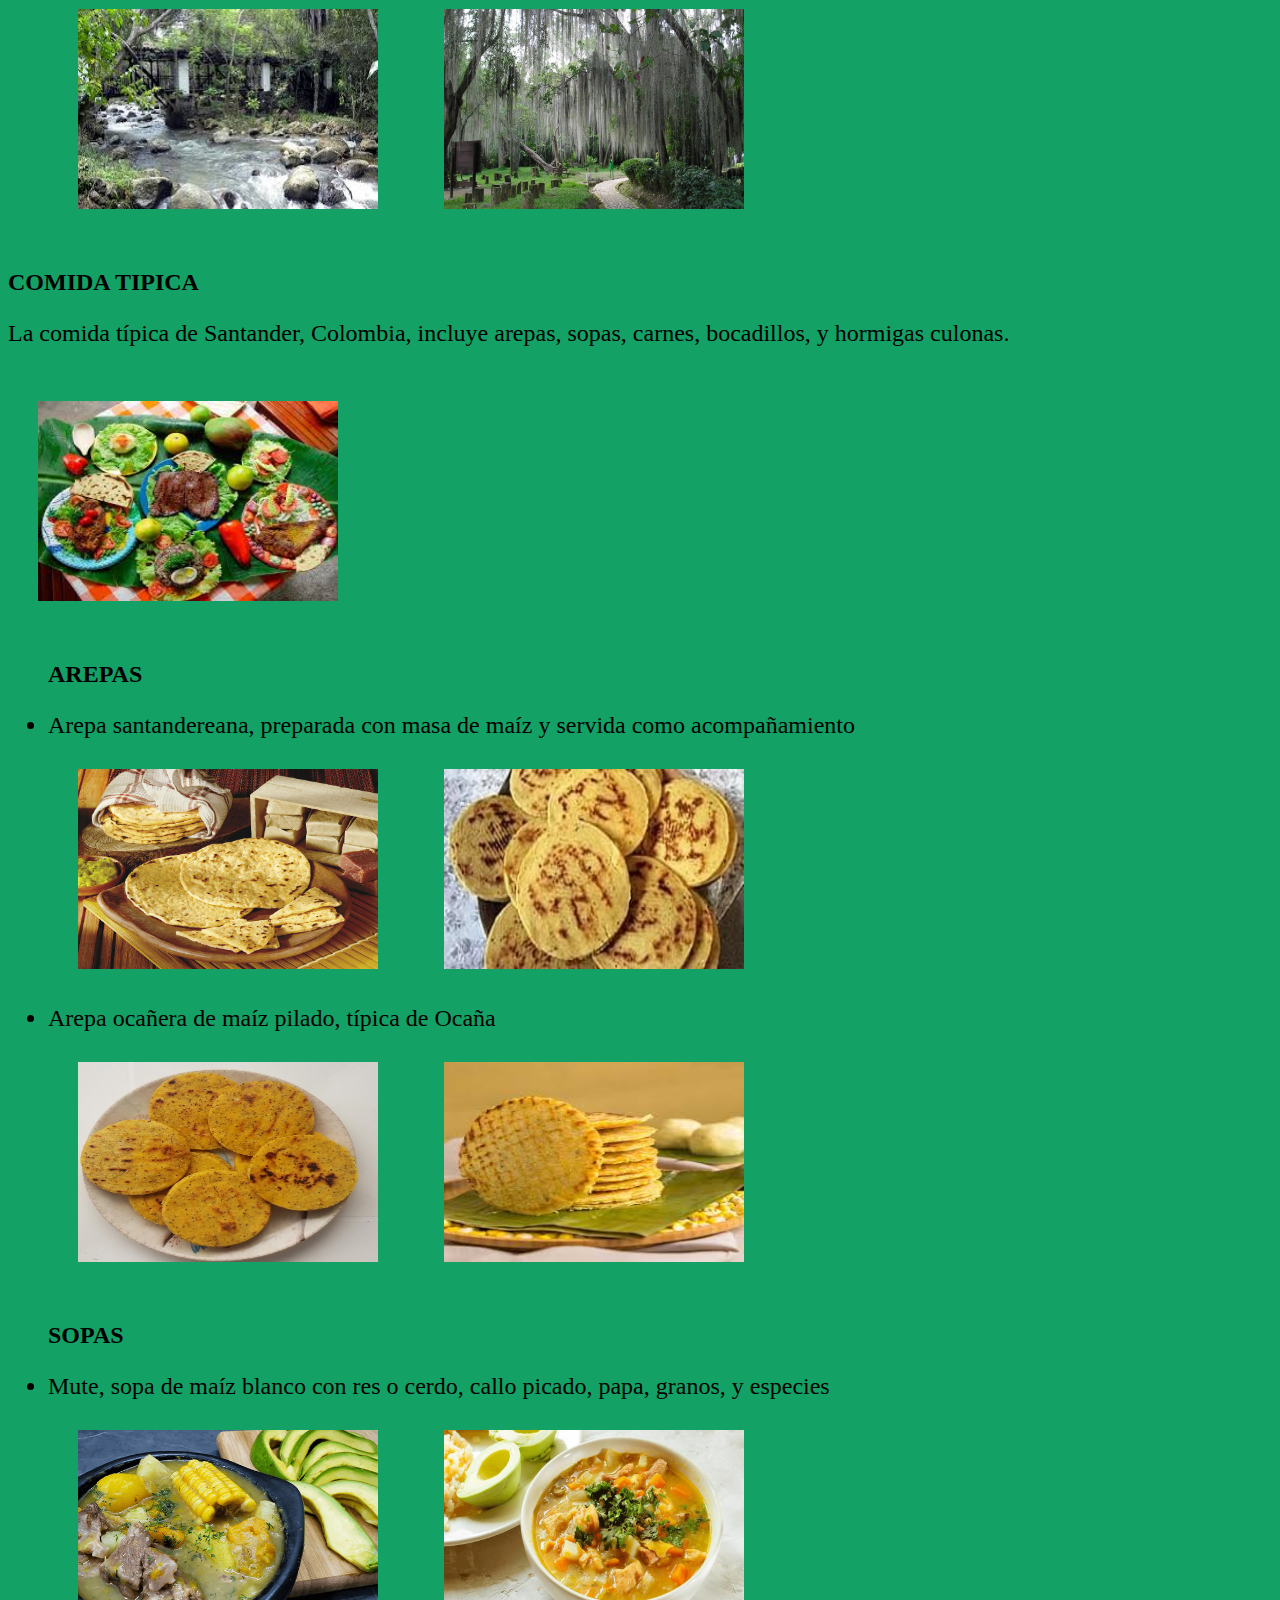
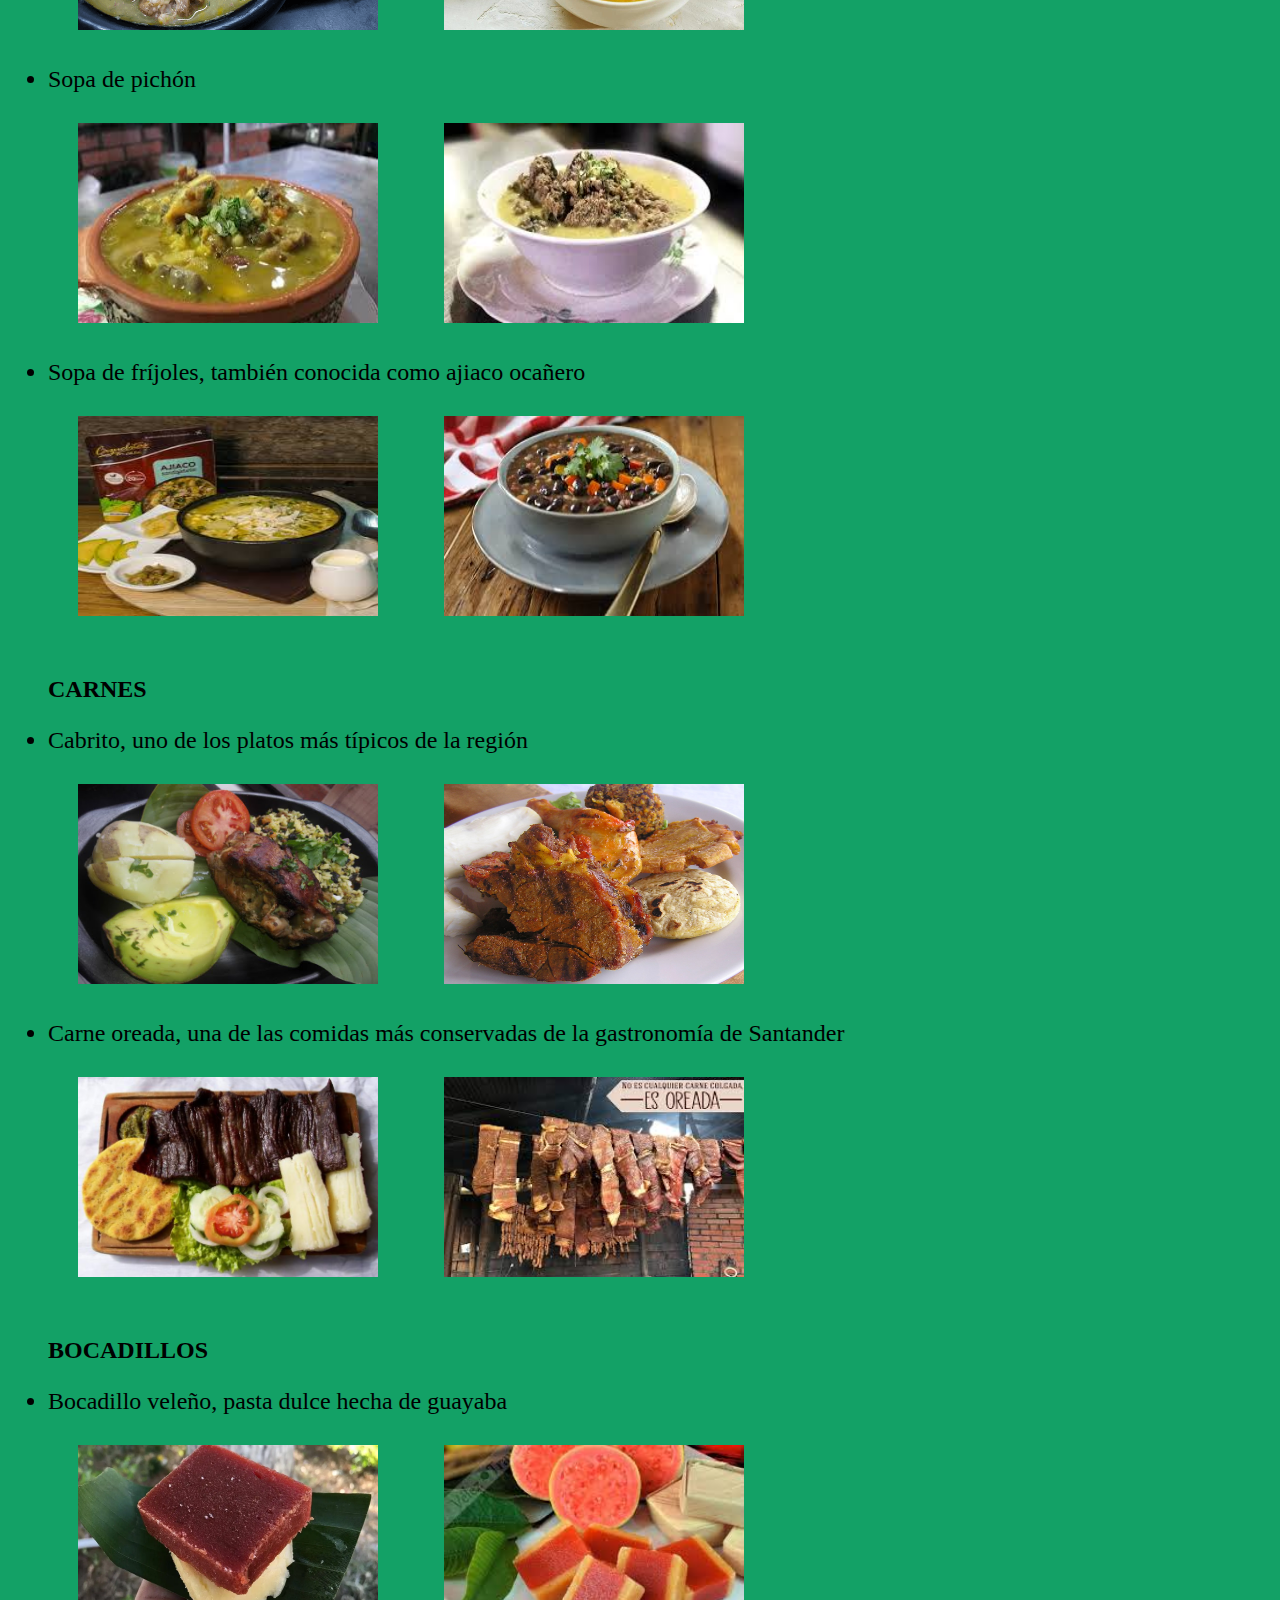
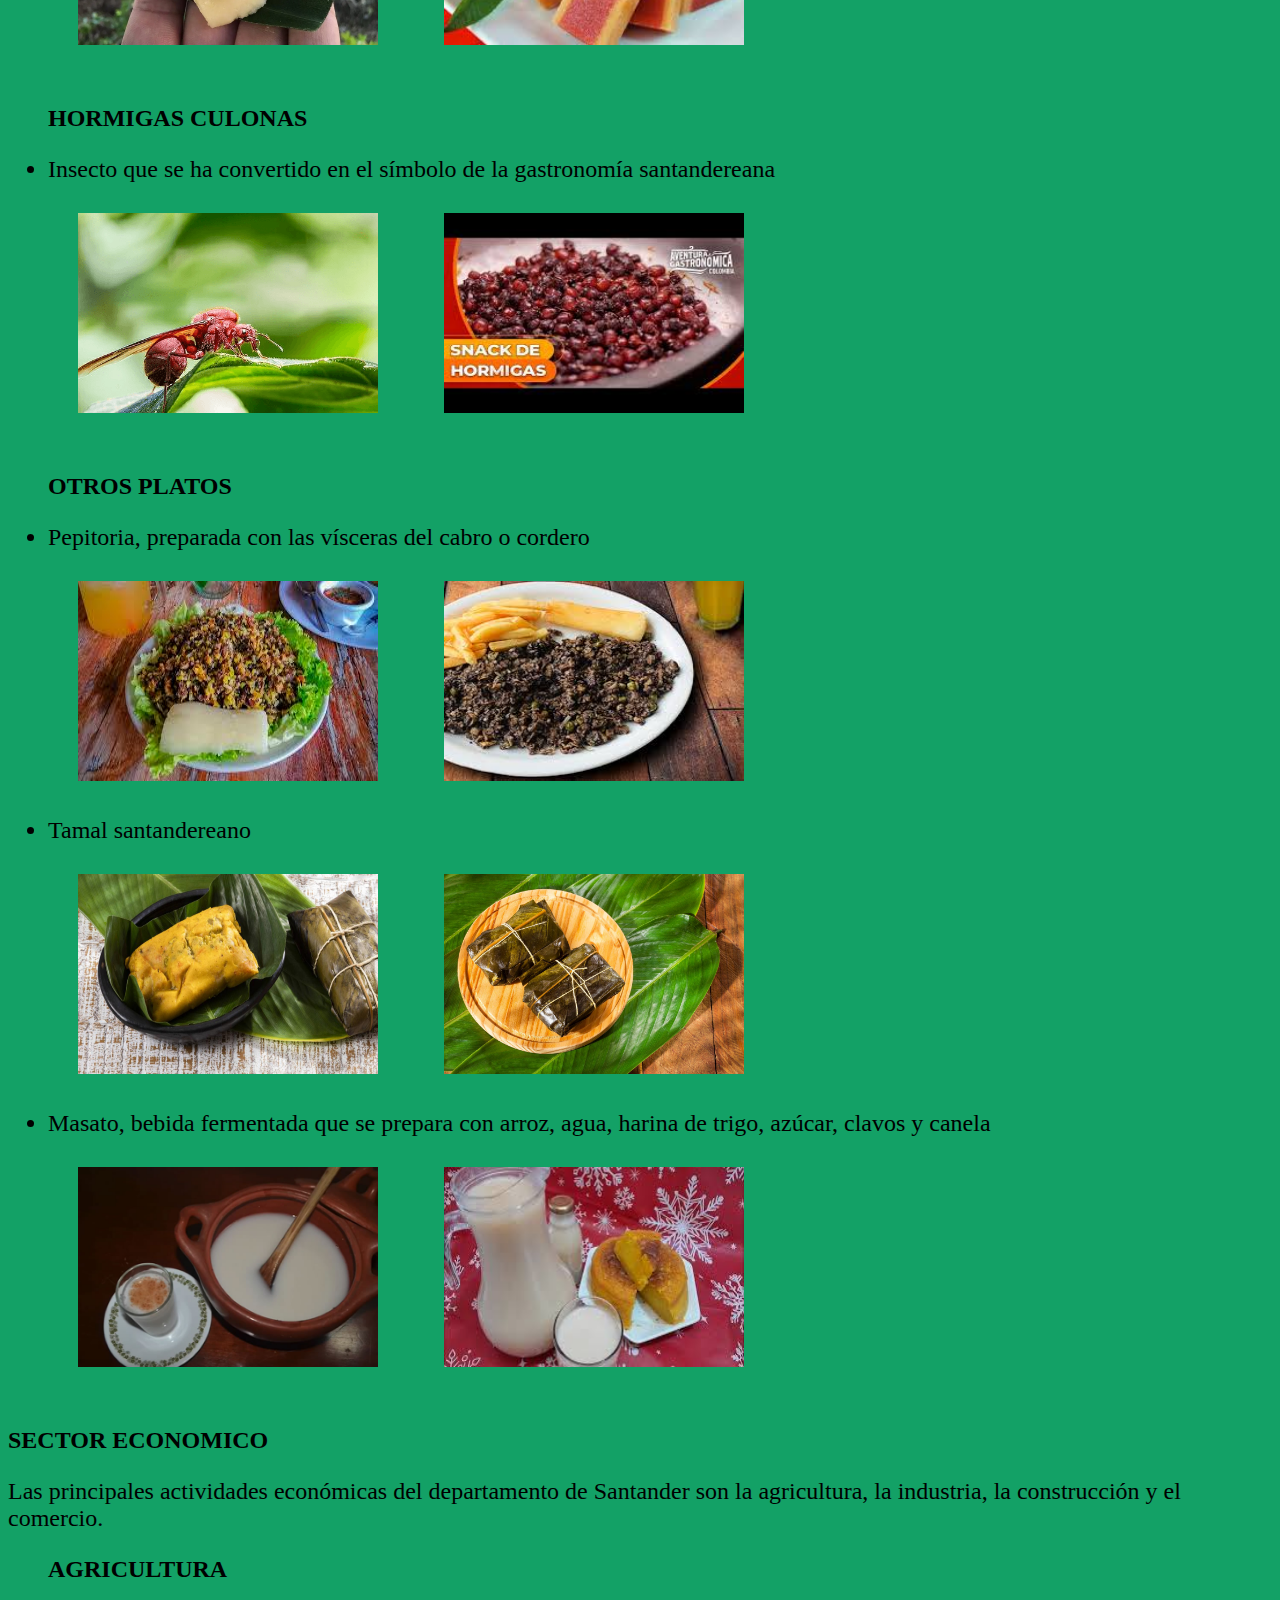
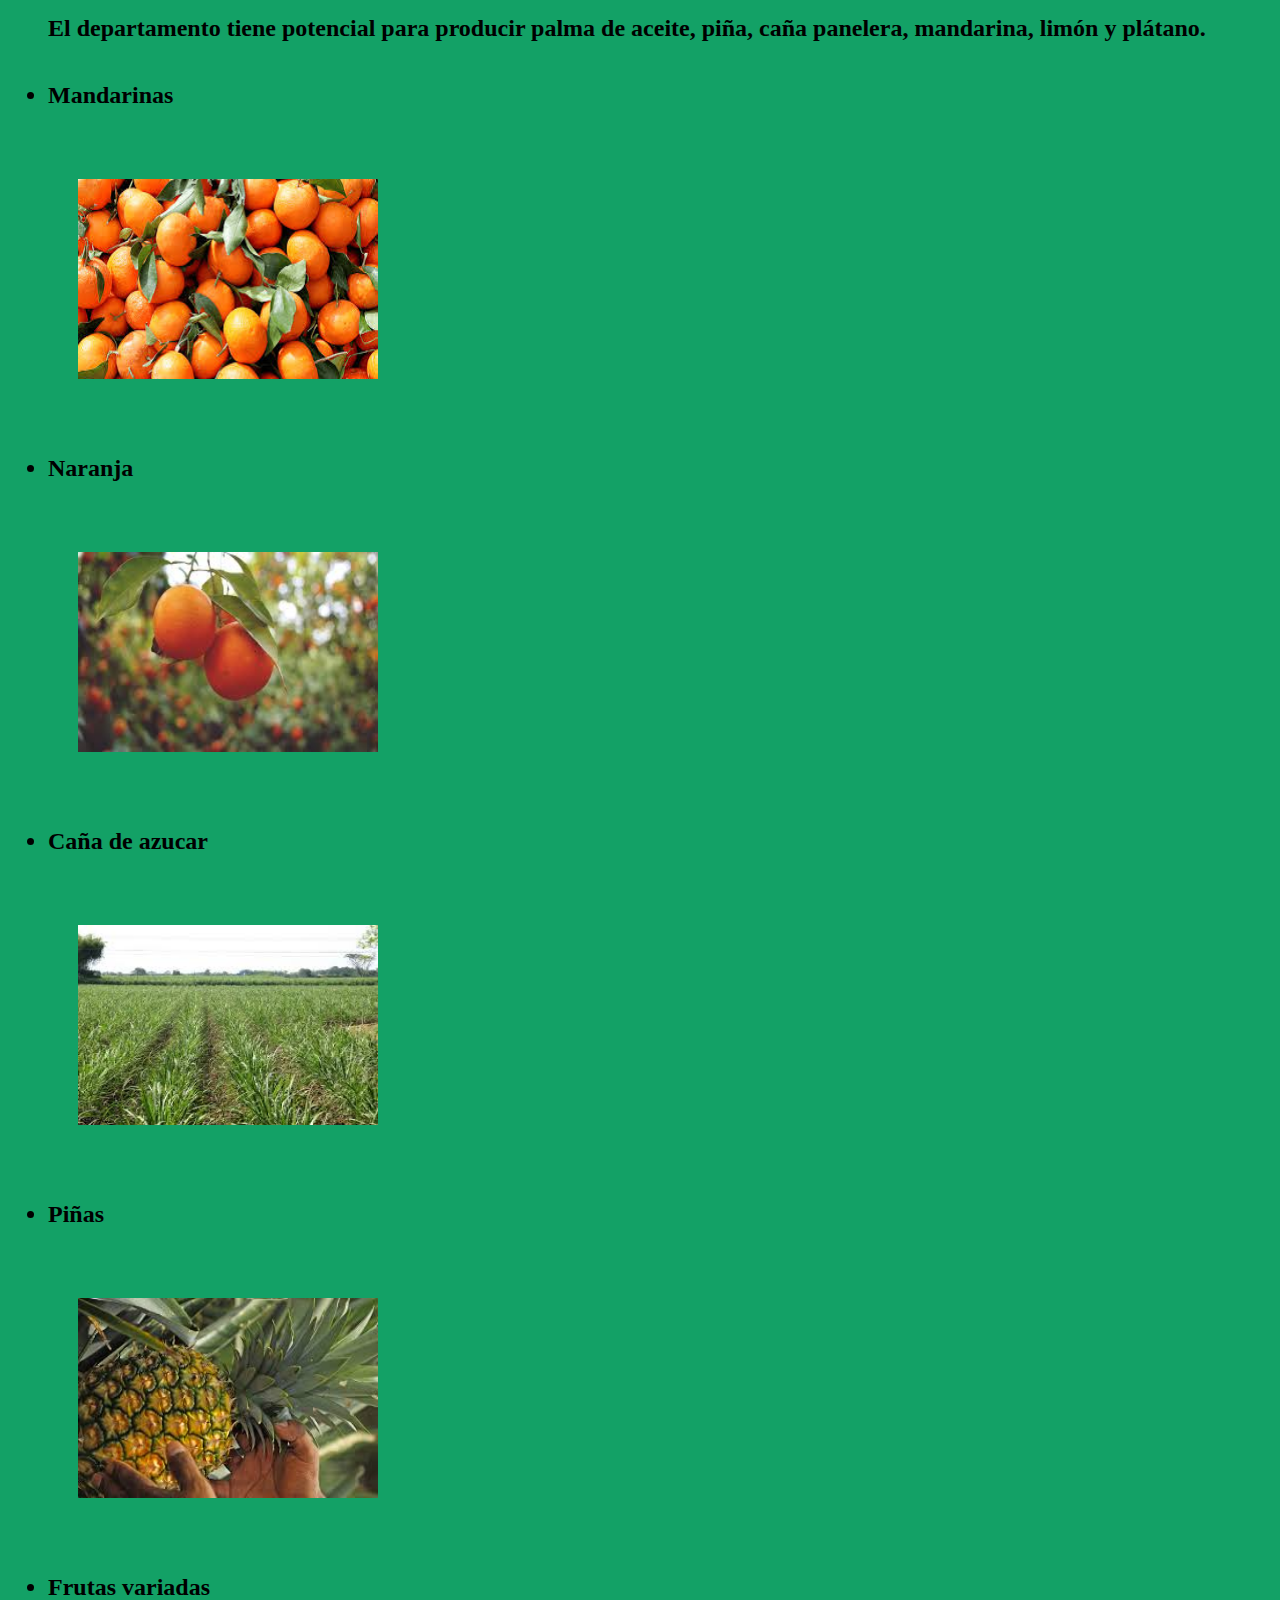
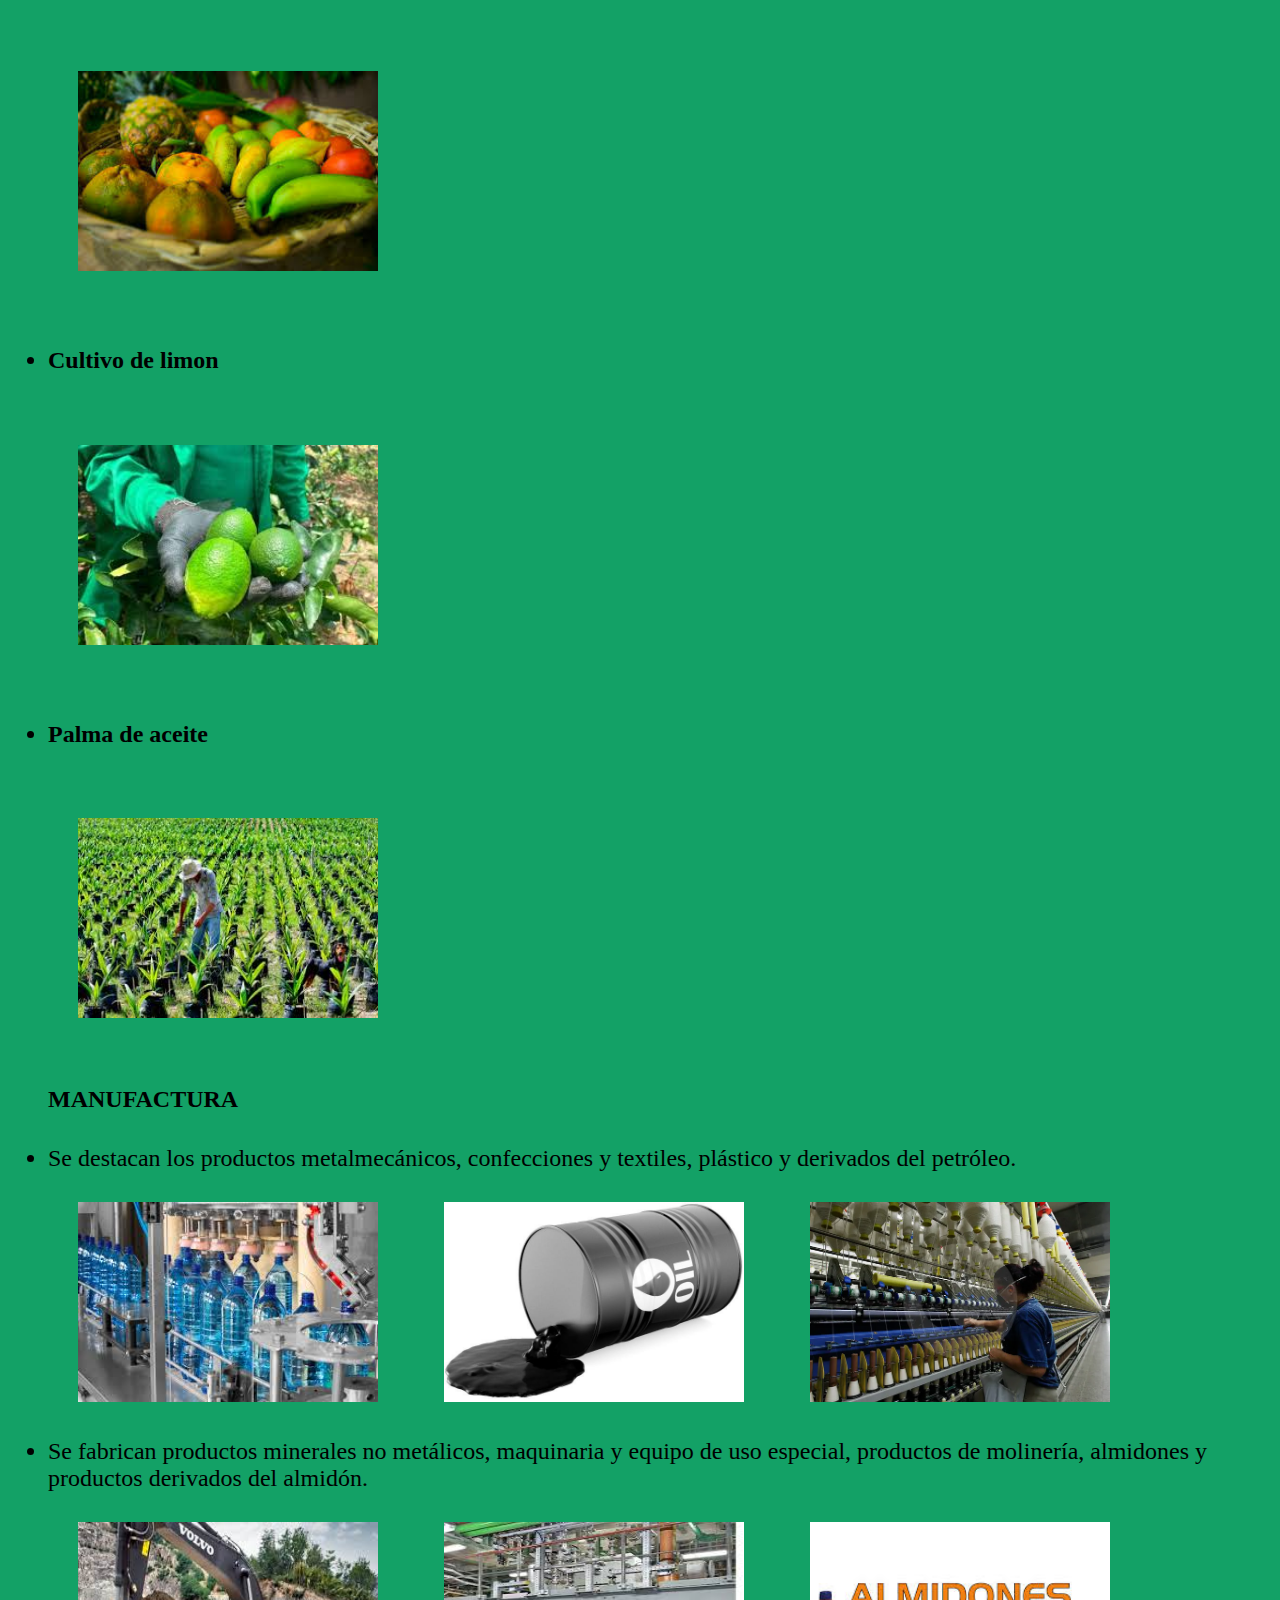
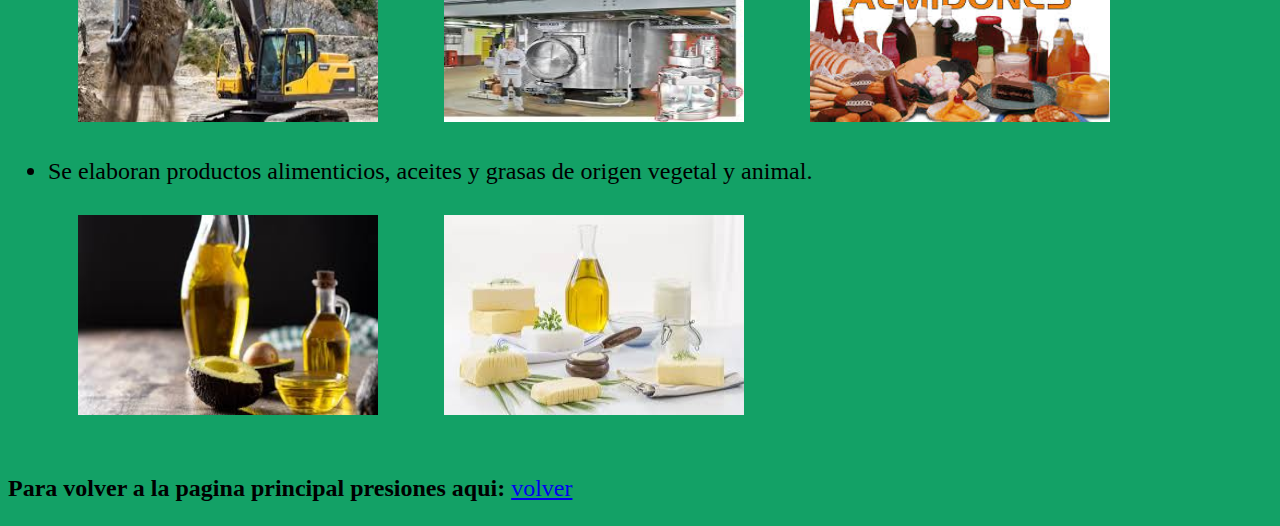
==== commit 065f5875: "arreglos" ====
--- a/santander.html
+++ b/santander.html
@@ -8,7 +8,7 @@
 </head>
 <body>
     <div class="container">
-        <h1>MAYCOL ES GUEY</h1>
+        <h1>SANTANDER</h1>
         <div class="zona">
             <img src="imagenes/350px-Departamento_de_Santander,_Colombia_Mapa.png" alt="">
         </div>
